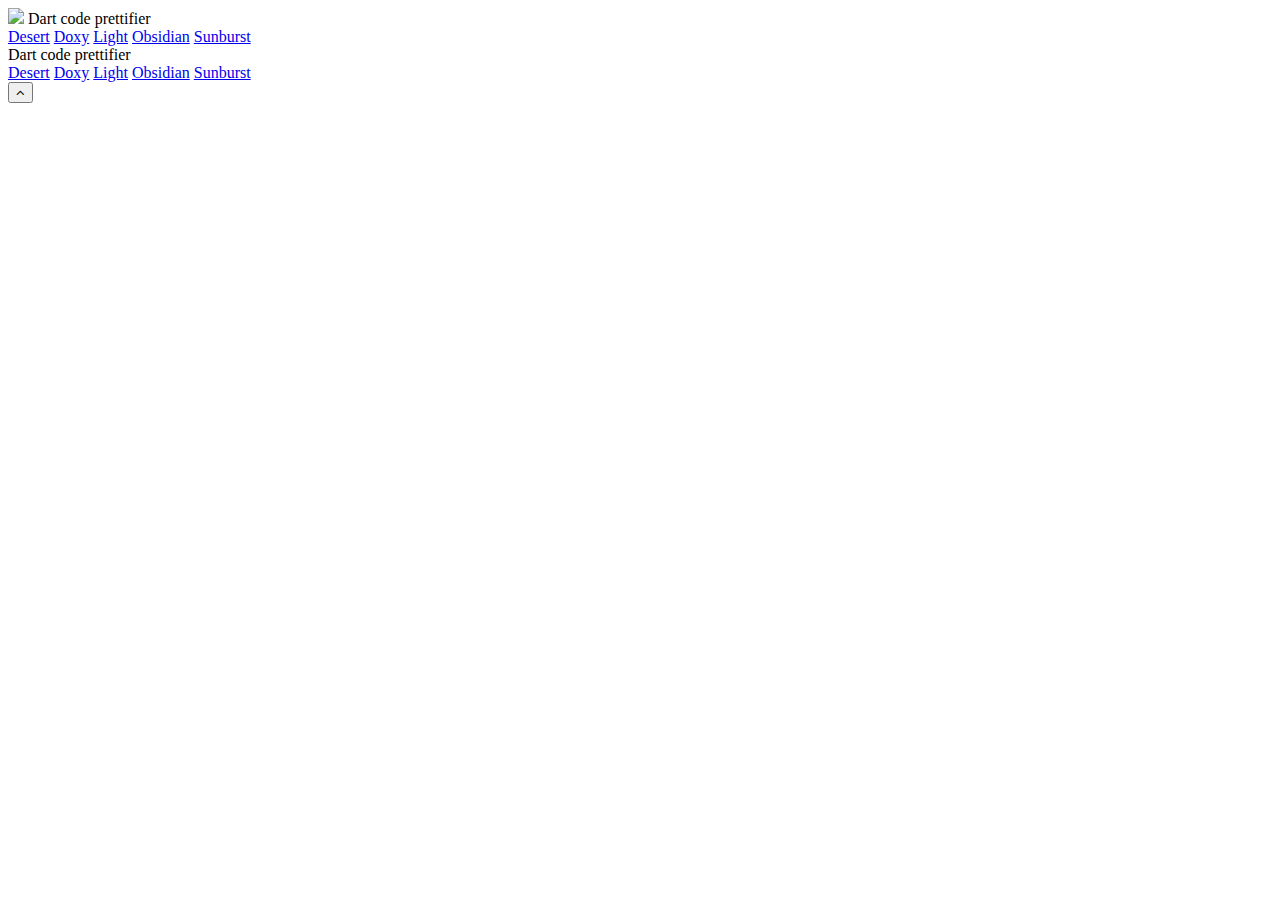
==== example/usage/web/index.html @ 1892852e "Index.html got new 'last update'" ====
<!DOCTYPE html>
<html lang="en">

<head>
    <title>Prettify - Sample</title>

    <meta charset="utf-8">
    <meta http-equiv="X-UA-Compatible" content="IE=edge">
    <meta name="viewport" content="width=device-width, initial-scale=1.0">

    <link id="theme" rel="stylesheet" href="packages/prettify/styles/sons-of-obsidian.css">
    <script type="text/javascript" src="packages/prettify/js/prettify.js"></script>

    <link rel="stylesheet" href="//maxcdn.bootstrapcdn.com/font-awesome/4.3.0/css/font-awesome.min.css">
    <link rel="stylesheet" href="styles/main.css">

    <link rel="shortcut icon" href="assets/icons/favicon.ico"/>
    <style>
        .update-theme .wsk-layout__content {
            display : none;
        }
    </style>
</head>

<body class="update-theme">
<div class="wsk-layout wsk-js-layout wsk-layout--overlay-drawer-button">
    <div class="wsk-layout__header addscrollshadow">
        <!-- Icon -->
        <img class="wsk-layout-icon" src="images/app-icon.png"/>
        <!-- Title -->
        <span class="wsk-layout-title">Dart code prettifier</span>
        <!-- Add spacer, to align navigation to the right -->
        <div class="wsk-layout-spacer"></div>
        <!-- Navigation -->
        <nav class="wsk-navigation">
            <a class="wsk-navigation__link" href="?theme=desert">Desert</a>
            <a class="wsk-navigation__link" href="?theme=doxy">Doxy</a>
            <a class="wsk-navigation__link" href="?theme=light">Light</a>
            <a class="wsk-navigation__link" href="?theme=sons-of-obsidian">Obsidian</a>
            <a class="wsk-navigation__link" href="?theme=sunburst">Sunburst</a>
        </nav>
    </div>
    <div class="wsk-layout__drawer">
        <span class="wsk-layout-title">Dart code prettifier</span>
        <nav class="wsk-navigation">
            <a class="wsk-navigation__link" href="?theme=desert">Desert</a>
            <a class="wsk-navigation__link" href="?theme=doxy">Doxy</a>
            <a class="wsk-navigation__link" href="?theme=light">Light</a>
            <a class="wsk-navigation__link" href="?theme=sons-of-obsidian">Obsidian</a>
            <a class="wsk-navigation__link" href="?theme=sunburst">Sunburst</a>
        </nav>
    </div>
    <div class="wsk-layout__content" id="top">

        <!-- section: steps -->
        <section id="steps">
            <header id="overview">
                <h2>
                    <strong id="themename">sons-of-obsidian</strong> Theme
                    <small>for <a target="_blank" href="https://pub.dartlang.org/packages/prettify">Prettify</a></small>
                </h2>
                <p class="lead">Beautify the code snippets in your web page.</p>
                <p>The code for this Dart-Package ist hosted on
                    <a href="https://github.com/MikeMitterer/dart-prettify" target="_blank">GitHub</a>
                </p>

            </header>

            <h3>A step-by-step guide to beautify your code</h3>

            <!-- step 1 -->
            <h4>
                <small>1/</small>
                Add prettify to you pubspec.yaml
            </h4>

<pre class="prettyprint linenums lang-yaml">
name: 'myapp'
version: 0.0.1
description: An absolute bare-bones web app.
#author: &lt;your name&gt; &lt;email@example.com&gt;
#homepage: https://www.example.com

     environment:
     sdk: '&gt;=1.0.0 &lt;2.0.0'

     dependencies:
     browser: any

     prettify: any

</pre>
            <!-- step 2 -->
            <h4>
                <small>2/</small>
                Install it
            </h4>
            <p>You can install packages from the command line:</p>
<pre class="prettyprint">

    $ pub get


</pre>

            <!-- step 3 -->
            <h4>
                <small>3/</small>
                Insert CSS and JS Files
            </h4>

<pre class="prettyprint linenums lang-html">

&lt;head&gt;
    &lt;!-- light.css is one of the available themes --&gt;
    &lt;link id=&quot;theme&quot; rel=&quot;stylesheet&quot; href=&quot;packages/prettify/styles/light.css&quot;&gt;
    &lt;script type=&quot;text/javascript&quot; src=&quot;packages/prettify/js/prettify.js&quot;&gt;&lt;/script&gt;
&lt;/head&gt;

</pre>

            <!-- step 4 -->
            <h4>
                <small>4/</small>
                Insert Code Snippets
            </h4>
            <p>Put the code segments in <code>&lt;pre class="prettyprint"&gt; ...code segments...
                &lt;/pre&gt;</code> or<br>
                <code>&lt;code class="prettyprint"&gt; ...code segments... &lt;/code&gt</code>
                and it will be pretty printed.</p>

            <p>Replace special characters with HTML Entities<br>
                You can find one of these tools here on <a href="http://www.htmlescape.net/htmlescape_tool.html"
                                                           target="_blank">http://www.htmlescape.net/</a></p>

<pre class="prettyprint linenums">

&lt;pre class=&quot;prettyprint linenums&quot;&gt;
&amp;lt;!DOCTYPE html&amp;gt;
&amp;lt;html&amp;gt;
  &amp;lt;head&amp;gt;
    &amp;lt;title&amp;gt;Demo | Prettify&amp;lt;/title&amp;gt;
  &amp;lt;/head&amp;gt;
  &amp;lt;body&amp;gt;
    &amp;lt;h2&amp;gt;Hello, World!&amp;lt;/h2&amp;gt;
  &amp;lt;/body&amp;gt;
&amp;lt;/html&amp;gt;
&lt;/pre&gt;

</pre>
            <div>All the code segments inside <code>&lt;pre&gt;</code> are encoded.</div>

            <!-- step 5 -->
            <h4>
                <small>5/</small>
                Kickstart prettify.dart
            </h4>

<pre class="prettyprint linenums lang-dart">

import 'package:prettify/prettify.dart';

void main() {
    prettyPrint();
}

</pre>

            <!-- step 6 -->
            <h4>
                <small>6/</small>
                That's All. Here's an Example
            </h4>
            <div class="cols">
                <div>
                    <div>BEFORE PRETTIFY</div>
  <pre>

&lt;!DOCTYPE html&gt;
&lt;html&gt;
  &lt;head&gt;
    &lt;title&gt;Demo | Prettify.DART&lt;/title&gt;
  &lt;/head&gt;
  &lt;body&gt;
    &lt;h2&gt;Hello, World!&lt;/h2&gt;
  &lt;/body&gt;
&lt;/html&gt;

</pre>
                </div>
                <div>
                    <div>AFTER PRETTIFY</div>
<pre class="prettyprint linenums">

&lt;!DOCTYPE html&gt;
&lt;html&gt;
  &lt;head&gt;
    &lt;title&gt;Demo | Prettify.DART&lt;/title&gt;
  &lt;/head&gt;
  &lt;body&gt;
    &lt;h2&gt;Hello, World!&lt;/h2&gt;
  &lt;/body&gt;
&lt;/html&gt;

</pre>

                </div>
            </div>


            <!-- step 7 -->
            <h4>
                <small>7/</small>
                Wait! Make It More Prettier
            </h4>
            <p>You can add your own stylesheet file, e.g. <code>prettify-[YOUR THEME].css</code> to
                make the code more prettier.</p>

<pre class="prettyprint linenums lang-html">

&lt;head&gt;
    &lt;link id=&quot;theme&quot; rel=&quot;stylesheet&quot; href=&quot;path/to/prettify-[YOUR THEME].css&quot;&gt;
    &lt;script type=&quot;text/javascript&quot; src=&quot;packages/prettify/js/prettify.js&quot;&gt;&lt;/script&gt;
&lt;/head&gt;

</pre>
            <p>"prettify" provides you with some predefined styles:
            <ul>
                <li>packages/prettify/styles/<strong>light.css</strong></li>
                <li>packages/prettify/styles/<strong>desert.css</strong></li>
                <li>packages/prettify/styles/<strong>doxy.css</strong></li>
                <li>packages/prettify/styles/<strong>sons-of-obsidian.css</strong></li>
                <li>packages/prettify/styles/<strong>sunburst.css</strong></li>
            </ul>
            </p>
        </section>

        <!-- section: Examples -->
        <section id="examples">
            <h3>beautify your code in different languages</h3>

            <p>You can beautify your code segment in different languages by inserting
                <code>lang-[language]</code> class. Here's an example of <code>lang-html</code>.
            </p>


            <div class="cols">
                <div>
                    <div class="label">THE MARKUP</div>
<pre class="prettyprint linenums">

&lt;pre class=&quot;prettyprint linenums lang-html&quot;&gt;
&amp;lt;!DOCTYPE html&amp;gt;
&amp;lt;html&amp;gt;
  &amp;lt;head&amp;gt;
    &amp;lt;title&amp;gt;Demo | Prettify.DART&amp;lt;/title&amp;gt;
  &amp;lt;/head&amp;gt;
  &amp;lt;body&amp;gt;
    &amp;lt;h2&amp;gt;Hello, World!&amp;lt;/h2&amp;gt;
  &amp;lt;/body&amp;gt;
&amp;lt;/html&amp;gt;
&lt;/pre&gt;

</pre>
                </div>
                <div>
                    <div class="label">PRETTIFY FOR SPECIFIC LANGUAGE</div>
<pre class="prettyprint linenums lang-html">

<br>
&lt;!DOCTYPE html&gt;
&lt;html&gt;
  &lt;head&gt;
    &lt;title&gt;Demo | Prettify.DART&lt;/title&gt;
  &lt;/head&gt;
  &lt;body&gt;
    &lt;h2&gt;Hello, World!&lt;/h2&gt;
  &lt;/body&gt;
&lt;/html&gt;
<br>

</pre>
                </div>
            </div>

            <div class="subnav">
                <ul class="wsk-list--inline">
                    <li>
                        <a href="#bash">Bash</a>
                    </li>
                    <li>
                        <a href="#c">C</a>
                    </li>
                    <li>
                        <a href="#cc">C++</a>
                    </li>
                    <li>
                        <a href="#coffee">CoffeeScript</a>
                    </li>
                    <li>
                        <a href="#css">CSS</a>
                    </li>
                    <li>
                        <a href="#dart">Dart</a>
                    </li>
                    <li>
                        <a href="#html">HTML</a>
                    </li>
                    <li>
                        <a href="#java">Java</a>
                    </li>
                    <li>
                        <a href="#js">JavaScript</a>
                    </li>
                    <li>
                        <a href="#perl">Perl</a>
                    </li>
                    <li>
                        <a href="#php">PHP</a>
                    </li>
                    <li>
                        <a href="#py">Python</a>
                    </li>
                    <li>
                        <a href="#sql">SQL</a>
                    </li>
                    <li>
                        <a href="#xhtml">XHTML</a>
                    </li>
                    <li>
                        <a href="#xml">XML</a>
                    </li>
                    <li>
                        <a href="#xsl">XSL</a>
                    </li>
                    <li>
                        <a href="#yaml">YAML</a>
                    </li>
                </ul>
            </div>

            <div class="row">
                <div class="span12"></div>
            </div>
            <div class="row code-language" id="bash">
                <div class="span12">
                    <h4>
                        <small>1/</small>
                        Bash
                    </h4>
                    <div class="code-wrapper">
                        <figure class="code">
                            <figcaption>
                                <span>Bash</span>
                            </figcaption>
<pre class="prettyprint linenums lang-bash">#!/bin/bash

# Fibonacci numbers
# Writes an infinite series to stdout, one entry per line
function fib() {
  local a=1
  local b=1
  while true ; do
    echo $a
    local tmp=$a
    a=$(( $a + $b ))
    b=$tmp
  done
}

# output the 10th element of the series and halt
fib | head -10 | tail -1</pre>
                        </figure>
                    </div>

                </div>
            </div>
            <div class="row code-language" id="c">
                <div class="span12">
                    <h4>
                        <small>2/</small>
                        C
                    </h4>
                    <div class="code-wrapper">
                        <figure class="code">
                            <figcaption>
                                <span>C</span>
                            </figcaption>
<pre class="prettyprint linenums lang-c">#include &lt;stdio.h&gt;

/* the nth fibonacci number. */
uint32 fib(unsigned int n) {
  uint32 a = 1, b = 1;
  uint32 tmp;
  while (--n &gt;= 0) {
    tmp = a;
    a += b;
    b = tmp;
  }
  return a;
}

void main() {
  size_t size = sizeof(wchar_t);
  ASSERT_EQ(size, 1);
  printf(&quot;%u&quot;, fib(10));
}

#define ZERO 0 /* a
  multiline comment */</pre>
                        </figure>
                    </div>

                </div>
            </div>
            <div class="row code-language" id="cc">
                <div class="span12">
                    <h4>
                        <small>3/</small>
                        C++
                    </h4>
                    <div class="code-wrapper">
                        <figure class="code">
                            <figcaption>
                                <span>C++</span>
                            </figcaption>
<pre class="prettyprint linenums lang-cc">#include &lt;iostream&gt;

using namespace std;

//! fibonacci numbers with gratuitous use of templates.
//! \param n an index into the fibonacci series
//! \param fib0 element 0 of the series
//! \return the nth element of the fibonacci series
template &lt;class T&gt;
T fib(int n, const T&amp; fib0) {
  T a(fib0), b(fib0);
  while (--n &gt;= 0) {
    T tmp(a);
    a += b;
    b = tmp;
  }
  return a;
}

int main(int argc, char **argv) {
  cout &lt;&lt; fib(10, 1U);</pre>
                        </figure>
                    </div>

                </div>
            </div>
            <div class="row code-language" id="coffee">
                <div class="span12">
                    <h4>
                        <small>4/</small>
                        CoffeeScript
                    </h4>
                    <div class="code-wrapper">
                        <figure class="code">
                            <figcaption>
                                <span>CoffeeScript</span>
                            </figcaption>
<pre class="prettyprint linenums lang-coffee">class Animal
  constructor: (@name) -&gt;
  move: (meters, loc) -&gt;
    alert @name + &quot; moved &quot; + meters + &quot;m.&quot;
  travel: (path...) -&gt;
    for place in path
      @move place.distance, place.location

class Horse extends Animal
  ###
  @param name Horse name
  @param jumper Jumping ability
  ###
  constructor: (name, jumper) -&gt;
    super name
    @capable = jumper
  step: -&gt;
    alert '''
          Step,
          step...
          '''
  jump: -&gt;
    @capable
  move: (meters, where) -&gt;
    switch where
      when &quot;ground&quot;
        @step()
        super meters
      when &quot;hurdle&quot;
        super meters if @jump()

# Create horse
tom = new Horse &quot;Tommy&quot;, yes

street =
  location: &quot;ground&quot;
  distance: 12
car =
  location: &quot;hurdle&quot;
  distance: 2

###
Tell him to travel:
1. through the street
2. over the car
###
tom.travel street, car</pre>
                        </figure>
                    </div>

                </div>
            </div>
            <div class="row code-language" id="css">
                <div class="span12">
                    <h4>
                        <small>5/</small>
                        CSS
                    </h4>
                    <div class="code-wrapper">
                        <figure class="code">
                            <figcaption>
                                <span>CSS</span>
                            </figcaption>
<pre class="prettyprint linenums lang-css">body {
  margin: 0;
  font-family: &quot;Helvetica Neue&quot;, Helvetica, Arial, sans-serif;
  font-size: 13px;
  line-height: 18px;
  color: #333333;
  background-color: #ffffff;
}

a {
  color: #0088cc;
  text-decoration: none;
}

a:hover {
  color: #005580;
  text-decoration: underline;
}</pre>
                        </figure>
                    </div>

                </div>
            </div>
            <div class="row code-language" id="dart">
                <div class="span12">
                    <h4>
                        <small>6/</small>
                        Dart
                    </h4>
                    <div class="code-wrapper">
                        <figure class="code">
                            <figcaption>
                                <span>CSS</span>
                            </figcaption>
<pre class="prettyprint linenums lang-dart">import 'dart:html' as html;

import 'package:logging/logging.dart';
import 'package:console_log_handler/console_log_handler.dart';

import 'package:wsk_material/wskcomponets.dart';

import 'package:prettify/prettify.dart';

void main() {
    html.querySelector("body").classes.add("update-theme");
    configLogging();

    enableTheme();
    prettyPrint();

    registerAllWskComponents();
    upgradeAllRegistered();
    html.querySelector("body").classes.remove("update-theme");
}
</pre>
                        </figure>
                    </div>

                </div>
            </div>
            <div class="row code-language" id="html">
                <div class="span12">
                    <h4>
                        <small>7/</small>
                        HTML
                    </h4>
                    <div class="code-wrapper">
                        <figure class="code">
                            <figcaption>
                                <span>HTML</span>
                            </figcaption>
<pre class="prettyprint linenums lang-html">&lt;!doctype html&gt;

&lt;html lang="en"&gt;
&lt;head&gt;
 &lt;meta charset="utf-8"&gt;

 &lt;title&gt;HTML5 Template&lt;/title&gt;
 &lt;meta name="description" content="HTML5 Template"&gt;
 &lt;meta name="author" content="MikeMitterer"&gt;

 &lt;link rel="stylesheet" href="css/styles.css?v=1.0"&gt;

 &lt;!--[if lt IE 9]&gt;
 &lt;script src="http://html5shiv.googlecode.com/svn/trunk/html5.js"&gt;&lt;/script&gt;
 &lt;![endif]--&gt;
&lt;/head&gt;

&lt;body&gt;
 &lt;script src="js/scripts.js"&gt;&lt;/script&gt;
&lt;/body&gt;
&lt;/html&gt;</pre>
                        </figure>
                    </div>

                </div>
            </div>
            <div class="row code-language" id="java">
                <div class="span12">
                    <h4>
                        <small>8/</small>
                        Java
                    </h4>
                    <div class="code-wrapper">
                        <figure class="code">
                            <figcaption>
                                <span>Java</span>
                            </figcaption>
<pre class="prettyprint linenums lang-java">package foo;

import java.util.Iterator;

/**
 * the fibonacci series implemented as an Iterable.
 */
public final class Fibonacci implements Iterable&lt;Integer&gt; {
  /** the next and previous members of the series. */
  private int a = 1, b = 1;

  @Override
  public Iterator&lt;Integer&gt; iterator() {
    return new Iterator&lt;Integer&gt;() {
      /** the series is infinite. */
      public boolean hasNext() { return true; }
      public Integer next() {
        int tmp = a;
        a += b;
        b = tmp;
        return a;
      }
      public void remove() { throw new UnsupportedOperationException(); }
    };
  }

  /**
   * the n&lt;sup&gt;th&lt;/sup&gt; element of the given series.
   * @throws NoSuchElementException if there are less than n elements in the
   *   given Iterable's {@link Iterable#iterator iterator}.
   */
  public static &lt;T&gt;
  T nth(int n, Iterable&lt;T&gt; iterable) {
    Iterator&lt;? extends T&gt; it = iterable.iterator();
    while (--n &gt; 0) {
      it.next();
    }
    return it.next();
  }

  public static void main(String[] args) {
    System.out.print(nth(10, new Fibonacci()));
  }
}</pre>
                        </figure>
                    </div>

                </div>
            </div>
            <div class="row code-language" id="js">
                <div class="span12">
                    <h4>
                        <small>9/</small>
                        JavaScript
                    </h4>
                    <div class="code-wrapper">
                        <figure class="code">
                            <figcaption>
                                <span>JavaScript</span>
                            </figcaption>
<pre class="prettyprint linenums lang-js">/**
 * nth element in the fibonacci series.
 * @param n &gt;= 0
 * @return the nth element, &gt;= 0.
 */
function fib(n) {
  var a = 1, b = 1;
  var tmp;
  while (--n &gt;= 0) {
    tmp = a;
    a += b;
    b = tmp;
  }
  return a;
}

document.write(fib(10));</pre>
                        </figure>
                    </div>

                </div>
            </div>
            <div class="row code-language" id="perl">
                <div class="span12">
                    <h4>
                        <small>10/</small>
                        Perl
                    </h4>
                    <div class="code-wrapper">
                        <figure class="code">
                            <figcaption>
                                <span>Perl</span>
                            </figcaption>
<pre class="prettyprint linenums lang-perl">#!/usr/bin/perl

use strict;
use integer;

# the nth element of the fibonacci series
# param n - an int &gt;= 0
# return an int &gt;= 0
sub fib($) {
  my $n = shift, $a = 1, $b = 1;
  ($a, $b) = ($a + $b, $a) until (--$n &lt; 0);
  return $a;
}

print fib(10);</pre>
                        </figure>
                    </div>

                </div>
            </div>
            <div class="row code-language" id="php">
                <div class="span12">
                    <h4>
                        <small>11/</small>
                        PHP
                    </h4>
                    <div class="code-wrapper">
                        <figure class="code">
                            <figcaption>
                                <span>PHP</span>
                            </figcaption>
<pre class="prettyprint linenums lang-php">&lt;html&gt;
  &lt;head&gt;
    &lt;title&gt;&lt;?= 'Fibonacci numbers' ?&gt;&lt;/title&gt;

    &lt;?php
      // PHP has a plethora of comment types
      /* What is a
         &quot;plethora&quot;? */
      function fib($n) {
        # I don't know.
        $a = 1;
        $b = 1;
        while (--$n &gt;= 0) {
          echo &quot;$a\n&quot;;
          $tmp = $a;
          $a += $b;
          $b = $tmp;
        }
      }
    ?&gt;
  &lt;/head&gt;
  &lt;body&gt;
    &lt;?= fib(10) ?&gt;
  &lt;/body&gt;
&lt;/html&gt;</pre>
                        </figure>
                    </div>

                </div>
            </div>
            <div class="row code-language" id="py">
                <div class="span12">
                    <h4>
                        <small>12/</small>
                        Python
                    </h4>
                    <div class="code-wrapper">
                        <figure class="code">
                            <figcaption>
                                <span>Python</span>
                            </figcaption>
<pre class="prettyprint linenums lang-py">#!/usr/bin/python2.4

def fib():
  '''
  a generator that produces the fibonacci series's elements
  '''

  a = 1
  b = 1
  while True:
    a, b = a + b, a
    yield a

def nth(series, n):
  '''
  returns the nth element of a series,
  consuming the series' earlier elements.
  '''

  for x in series:
    n -= 1
    if n &lt;= 0: return x

print nth(fib(), 10)

/* not a comment and not keywords: null char true */</pre>
                        </figure>
                    </div>

                </div>
            </div>
            <div class="row code-language" id="sql">
                <div class="span12">
                    <h4>
                        <small>13/</small>
                        SQL
                    </h4>
                    <div class="code-wrapper">
                        <figure class="code">
                            <figcaption>
                                <span>SQL</span>
                            </figcaption>
<pre class="prettyprint linenums lang-sql">/* A multi-line
 * comment */
'Another string /* Isn\'t a comment',
&quot;A string */&quot;
-- A line comment
SELECT * FROM users WHERE id IN (1, 2.0, +30e-1);
-- keywords are case-insensitive.
-- Note: user-table is a single identifier, not a pair of keywords
select * from user-table where id in (x, y, z);</pre>
                        </figure>
                    </div>

                </div>
            </div>
            <div class="row code-language" id="xhtml">
                <div class="span12">
                    <h4>
                        <small>14/</small>
                        XHTML
                    </h4>
                    <div class="code-wrapper">
                        <figure class="code">
                            <figcaption>
                                <span>XHTML</span>
                            </figcaption>
<pre class="prettyprint linenums lang-xhtml">&lt;xhtml&gt;
  &lt;head&gt;
    &lt;title&gt;Fibonacci number&lt;/title&gt;
  &lt;/head&gt;
  &lt;body onload=&quot;alert(fib(10))&quot;&gt;
    &lt;script type=&quot;text/javascript&quot;&gt;&lt;![CDATA[
function fib(n) {
  var a = 1, b = 1;
  var tmp;
  while (--n &gt;= 0) {
    tmp = a;
    a += b;
    b = tmp;
  }
  return a;
}
]]&gt;
    &lt;/script&gt;
  &lt;/body&gt;
&lt;/xhtml&gt;</pre>
                        </figure>
                    </div>

                </div>
            </div>
            <div class="row code-language" id="xml">
                <div class="span12">
                    <h4>
                        <small>15/</small>
                        XML
                    </h4>
                    <div class="code-wrapper">
                        <figure class="code">
                            <figcaption>
                                <span>XML</span>
                            </figcaption>
<pre class="prettyprint linenums lang-xml">&lt;!DOCTYPE series PUBLIC &quot;fibonacci numbers&quot;&gt;

&lt;series.root base=&quot;1&quot; step=&quot;s(n-2) + s(n-1)&quot;&gt;
  &lt;element i=&quot;0&quot;&gt;1&lt;/element&gt;
  &lt;element i=&quot;1&quot;&gt;1&lt;/element&gt;
  &lt;element i=&quot;2&quot;&gt;2&lt;/element&gt;
  &lt;element i=&quot;3&quot;&gt;3&lt;/element&gt;
  &lt;element i=&quot;4&quot;&gt;5&lt;/element&gt;
  &lt;element i=&quot;5&quot;&gt;8&lt;/element&gt;
  ...
&lt;/series.root&gt;</pre>
                        </figure>
                    </div>

                </div>
            </div>
            <div class="row code-language" id="xsl">
                <div class="span12">
                    <h4>
                        <small>16/</small>
                        XSL
                    </h4>
                    <div class="code-wrapper">
                        <figure class="code">
                            <figcaption>
                                <span>XSL</span>
                            </figcaption>
<pre class="prettyprint linenums lang-xsl">&lt;!-- Test elements and attributes with namespaces --&gt;

&lt;xsl:stylesheet xml:lang=&quot;en&quot;&gt;
  &lt;xsl:template match=&quot;.&quot;&gt;
    &lt;xsl:text&gt;Hello World&lt;/xsl:text&gt;
  &lt;/xsl:template&gt;
&lt;/xsl:stylesheet&gt;</pre>
                        </figure>
                    </div>

                </div>
            </div>

            <div class="row code-language" id="yaml">
                <div class="span12">
                    <h4>
                        <small>17/</small>
                        YAML
                    </h4>
                    <div class="code-wrapper">
                        <figure class="code">
                            <figcaption>
                                <span>XSL</span>
                            </figcaption>
<pre class="prettyprint linenums lang-yaml">
name: 'myapp'
version: 0.0.1
description: An absolute bare-bones web app.
#author: &lt;your name&gt; &lt;email@example.com&gt;
#homepage: https://www.example.com

     environment:
     sdk: '&gt;=1.0.0 &lt;2.0.0'

     dependencies:
     browser: any

     prettify: any

</pre>
                        </figure>
                    </div>

                </div>
            </div>
        </section>
        <section>
            For this page I've used <a href="https://pub.dartlang.org/packages/wsk_material" target="_blank">Web Starter Kit - Material style for Dart</a><br>
        </section>

        <section>
            <a href="http://demo.stanleyhlng.com/prettify-js" target="_blank">Stanley</a> provided me with some samples and I took some of his "howto's" for this page - Thanks!
        </section>
    <footer class="wsk-mini-footer">
        <div class="wsk-mini-footer--left-section">
            <div class="wsk-logo">
               <strong>Prettify DART</strong>
            </div>
            <ul class="wsk-mini-footer--link-list">
                <li><a href="https://code.google.com/p/google-code-prettify/source/browse/trunk/src" target="_blank">Languages available</a></li>
                <li><a href="https://code.google.com/p/google-code-prettify/source/browse/trunk/styles/" target="_blank">Original styles</a></li>
            </ul>
        </div>
        <div class="wsk-mini-footer--right-section">
            <ul class="wsk-mini-footer--link-list">
                <li><a href="http://www.mikemitterer.at">www.MikeMitterer.at</a></li>
            </ul>

            <!--<button class="wsk-mini-footer&#45;&#45;social-btn"></button>-->
            <!--<button class="wsk-mini-footer&#45;&#45;social-btn"></button>-->
            <!--<button class="wsk-mini-footer&#45;&#45;social-btn"></button>-->
            <!--<button class="wsk-mini-footer&#45;&#45;social-btn"></button>-->
        </div>
    </footer>
    </div>
</div>
<div class="back-to-top">
    <button id="totop" class="wsk-button wsk-js-button wsk-button--fab wsk-js-ripple-effect wsk-button--colored">
        <i class="fa fa-angle-up"></i>
    </button></div>
</div>

<!--<footer>-->
<!--I took some samples and some descriptions from <a href="http://demo.stanleyhlng.com/prettify-js">http://demo.stanleyhlng.com/prettify-js</a>-->
<!--</footer>-->


<script type="application/dart" src="main.dart"></script>
<script data-pub-inline src="packages/browser/dart.js"></script>

</body>

</html>
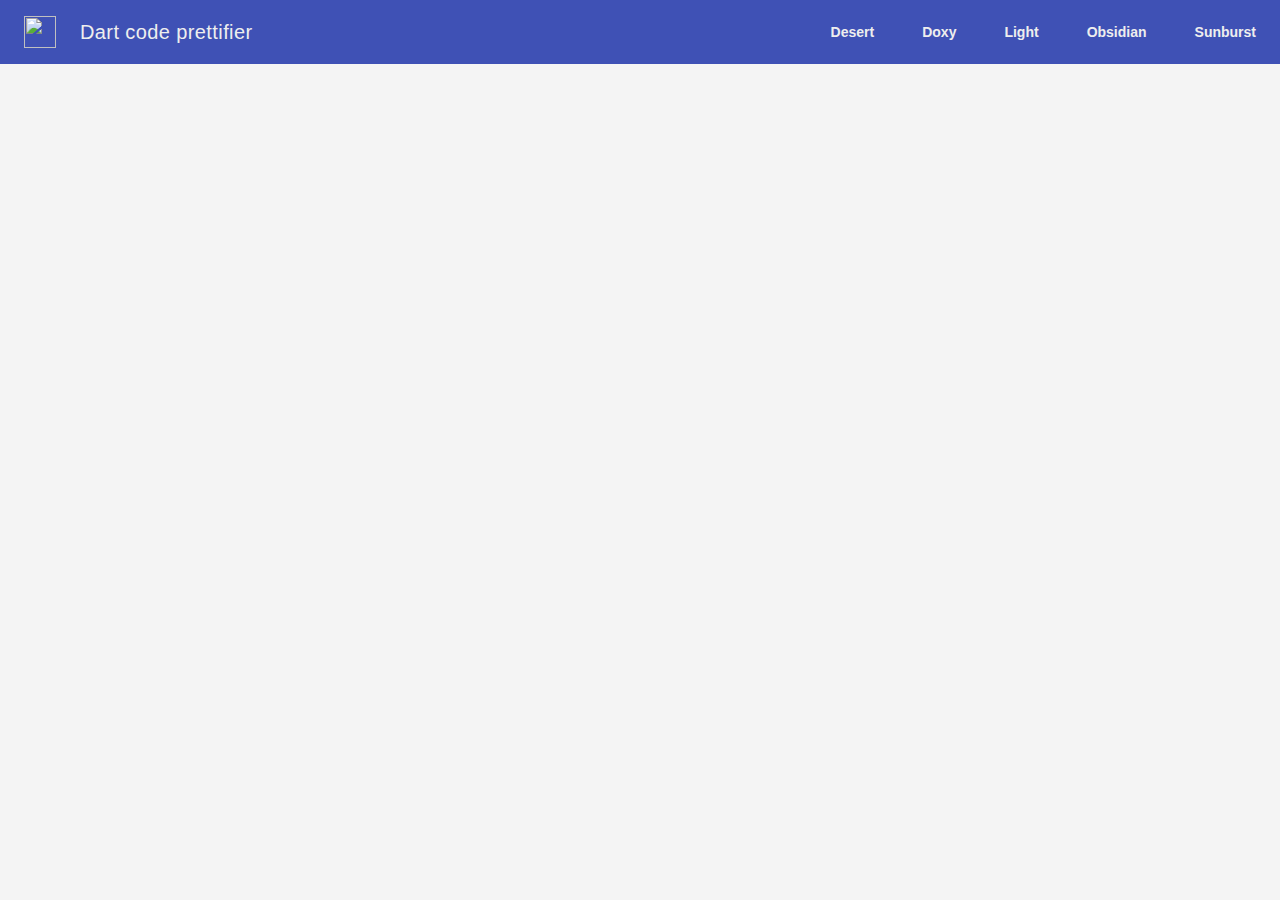
==== commit aa4597b9: "fix: Usage-Sample has now a fixed header on mobile" ====
--- a/example/usage/web/index.html
+++ b/example/usage/web/index.html
@@ -23,7 +23,7 @@
 </head>
 
 <body class="update-theme">
-<div class="wsk-layout wsk-js-layout wsk-layout--overlay-drawer-button">
+<div class="wsk-layout wsk-js-layout wsk-layout--fixed-header wsk-layout--overlay-drawer-button">
     <div class="wsk-layout__header addscrollshadow">
         <!-- Icon -->
         <img class="wsk-layout-icon" src="images/app-icon.png"/>
@@ -33,11 +33,11 @@
         <div class="wsk-layout-spacer"></div>
         <!-- Navigation -->
         <nav class="wsk-navigation">
-            <a class="wsk-navigation__link" href="?theme=desert">Desert</a>
-            <a class="wsk-navigation__link" href="?theme=doxy">Doxy</a>
-            <a class="wsk-navigation__link" href="?theme=light">Light</a>
-            <a class="wsk-navigation__link" href="?theme=sons-of-obsidian">Obsidian</a>
-            <a class="wsk-navigation__link" href="?theme=sunburst">Sunburst</a>
+            <a class="wsk-navigation__link hide-on-mobile" href="?theme=desert">Desert</a>
+            <a class="wsk-navigation__link hide-on-mobile" href="?theme=doxy">Doxy</a>
+            <a class="wsk-navigation__link hide-on-mobile" href="?theme=light">Light</a>
+            <a class="wsk-navigation__link hide-on-mobile" href="?theme=sons-of-obsidian">Obsidian</a>
+            <a class="wsk-navigation__link hide-on-mobile" href="?theme=sunburst">Sunburst</a>
         </nav>
     </div>
     <div class="wsk-layout__drawer">
--- a/example/usage/web/styles/main.css
+++ b/example/usage/web/styles/main.css
@@ -0,0 +1,2754 @@
+@charset "UTF-8";
+/*
+ * What follows is the result of much research on cross-browser styling.
+ * Credit left inline and big thanks to Nicolas Gallagher, Jonathan Neal,
+ * Kroc Camen, and the H5BP dev community and team.
+ */
+/* ==========================================================================
+   Base styles: opinionated defaults
+   ========================================================================== */
+html {
+  color: #222;
+  font-size: 1em;
+  line-height: 1.4; }
+
+/*
+ * Remove text-shadow in selection highlight: h5bp.com/i
+ * These selection rule sets have to be separate.
+ * Customize the background color to match your design.
+ */
+::-moz-selection {
+  background: #b3d4fc;
+  text-shadow: none; }
+
+::selection {
+  background: #b3d4fc;
+  text-shadow: none; }
+
+/*
+ * A better looking default horizontal rule
+ */
+hr {
+  display: block;
+  height: 1px;
+  border: 0;
+  border-top: 1px solid #ccc;
+  margin: 1em 0;
+  padding: 0; }
+
+/*
+ * Remove the gap between images, videos, audio and canvas and the bottom of
+ * their containers: h5bp.com/i/440
+ */
+audio, canvas, img, svg, video {
+  vertical-align: middle; }
+
+/*
+ * Remove default fieldset styles.
+ */
+fieldset {
+  border: 0;
+  margin: 0;
+  padding: 0; }
+
+/*
+ * Allow only vertical resizing of textareas.
+ */
+textarea {
+  resize: vertical; }
+
+/* ==========================================================================
+   Browse Happy prompt
+   ========================================================================== */
+.browsehappy {
+  margin: 0.2em 0;
+  background: #ccc;
+  color: #000;
+  padding: 0.2em 0; }
+
+/* ==========================================================================
+   Author's custom styles
+   ========================================================================== */
+/* ==========================================================================
+   Helper classes
+   ========================================================================== */
+/*
+ * Hide visually and from screen readers: h5bp.com/u
+ */
+.hidden {
+  display: none !important;
+  visibility: hidden; }
+
+/*
+ * Hide only visually, but have it available for screen readers: h5bp.com/v
+ */
+.visuallyhidden {
+  border: 0;
+  clip: rect(0 0 0 0);
+  height: 1px;
+  margin: -1px;
+  overflow: hidden;
+  padding: 0;
+  position: absolute;
+  width: 1px; }
+
+/*
+ * Extends the .visuallyhidden class to allow the element to be focusable
+ * when navigated to via the keyboard: h5bp.com/p
+ */
+.visuallyhidden.focusable:active, .visuallyhidden.focusable:focus {
+  clip: auto;
+  height: auto;
+  margin: 0;
+  overflow: visible;
+  position: static;
+  width: auto; }
+
+/*
+ * Hide visually and from screen readers, but maintain layout
+ */
+.invisible {
+  visibility: hidden; }
+
+/*
+ * Clearfix: contain floats
+ *
+ * For modern browsers
+ * 1. The space content is one way to avoid an Opera bug when the
+ *    `contenteditable` attribute is included anywhere else in the document.
+ *    Otherwise it causes space to appear at the top and bottom of elements
+ *    that receive the `clearfix` class.
+ * 2. The use of `table` rather than `block` is only necessary if using
+ *    `:before` to contain the top-margins of child elements.
+ */
+.clearfix:before, .clearfix:after {
+  content: " ";
+  /* 1 */
+  display: table;
+  /* 2 */ }
+
+.clearfix:after {
+  clear: both; }
+
+/* ==========================================================================
+   EXAMPLE Media Queries for Responsive Design.
+   These examples override the primary ('mobile first') styles.
+   Modify as content requires.
+   ========================================================================== */
+/* ==========================================================================
+   Print styles.
+   Inlined to avoid the additional HTTP request: h5bp.com/r
+   ========================================================================== */
+@media print {
+  *, *:before, *:after {
+    background: transparent !important;
+    color: #000 !important;
+    /* Black prints faster: h5bp.com/s */
+    box-shadow: none !important;
+    text-shadow: none !important; }
+  a, a:visited {
+    text-decoration: underline; }
+  a[href]:after {
+    content: " (" attr(href) ")"; }
+  abbr[title]:after {
+    content: " (" attr(title) ")"; }
+  /*
+     * Don't show links that are fragment identifiers,
+     * or use the `javascript:` pseudo protocol
+     */
+  a[href^="#"]:after, a[href^="javascript:"]:after {
+    content: ""; }
+  pre, blockquote {
+    border: 1px solid #999;
+    page-break-inside: avoid; }
+  thead {
+    display: table-header-group;
+    /* h5bp.com/t */ }
+  tr, img {
+    page-break-inside: avoid; }
+  img {
+    max-width: 100% !important; }
+  p, h2, h3 {
+    orphans: 3;
+    widows: 3; }
+  h2, h3 {
+    page-break-after: avoid; } }
+
+/**
+*
+* Material design color palettes.
+* @see http://www.google.com/design/spec/style/color.html
+*
+**/
+/* ==========  Color Palettes  ========== */
+/* ==========  Color & Themes  ========== */
+/* ==========  Typography  ========== */
+/* ==========  Components  ========== */
+/* ==========  Standard Buttons  ========== */
+/* ==========  Icon Toggles  ========== */
+/* ==========  Radio Buttons  ========== */
+/* ==========  Ripple effect  ========== */
+/* ==========  Layout  ========== */
+/* ==========  Content Tabs  ========== */
+/* ==========  Checkboxes  ========== */
+/* ==========  Switches  ========== */
+/* ==========  Spinner  ========== */
+/* ==========  Text fields  ========== */
+/* ==========  Card  ========== */
+/* Heading back */
+/* ==========  Sliders ========== */
+/* ==========  List ========== */
+/* ==========  Item ========== */
+/* ==========  Dropdown menu ========== */
+/* ==========  Tooltips  ========== */
+/* ==========  Footer  ========== */
+/* We're splitting fonts into "preferred" and "performance" in order to optimize
+   page loading. For important text, such as the body, we want it to load
+   immediately and not wait for the web font load, whereas for other sections,
+   such as headers and titles, we're OK with things taking a bit longer to load.
+   We do have some optional classes and parameters in the mixins, in case you
+   definitely want to make sure you're using the preferred font and don't mind
+   the performance hit.
+   We should be able to improve on this once CSS Font Loading L3 becomes more
+   widely available.
+*/
+html, body {
+  font-family: 'Helvetica', 'Arial', sans-serif;
+  font-size: 14px;
+  font-weight: 400;
+  line-height: 20px; }
+
+h1, h2, h3, h4, h5, h6, p {
+  margin: 0;
+  padding: 0; }
+
+/**
+ * Styles for HTML elements
+ */
+h1 small, h2 small, h3 small, h4 small, h5 small, h6 small {
+  font-family: 'Roboto', 'Helvetica', 'Arial', sans-serif;
+  font-size: 56px;
+  font-weight: 400;
+  line-height: 1;
+  letter-spacing: -0.02em;
+  opacity: 0.54;
+  font-size: 0.6em; }
+
+h1 {
+  font-family: 'Roboto', 'Helvetica', 'Arial', sans-serif;
+  font-size: 56px;
+  font-weight: 400;
+  line-height: 1;
+  letter-spacing: -0.02em; }
+
+h2 {
+  font-family: 'Roboto', 'Helvetica', 'Arial', sans-serif;
+  font-size: 45px;
+  font-weight: 400;
+  line-height: 48px; }
+
+h3 {
+  font-family: 'Roboto', 'Helvetica', 'Arial', sans-serif;
+  font-size: 34px;
+  font-weight: 400;
+  line-height: 40px; }
+
+h4 {
+  font-family: 'Roboto', 'Helvetica', 'Arial', sans-serif;
+  font-size: 24px;
+  font-weight: 400;
+  line-height: 32px;
+  -moz-osx-font-smoothing: grayscale; }
+
+h5 {
+  font-family: 'Roboto', 'Helvetica', 'Arial', sans-serif;
+  font-size: 20px;
+  font-weight: 500;
+  line-height: 1;
+  letter-spacing: 0.02em; }
+
+h6 {
+  font-family: 'Roboto', 'Helvetica', 'Arial', sans-serif;
+  font-size: 16px;
+  font-weight: 400;
+  line-height: 24px;
+  letter-spacing: 0.04em; }
+
+p {
+  font-size: 14px;
+  font-weight: 400;
+  line-height: 24px;
+  letter-spacing: 0.04em;
+  margin: 0 0 16px 0; }
+
+a {
+  font-weight: bold; }
+
+blockquote {
+  font-family: 'Roboto', 'Helvetica', 'Arial', sans-serif;
+  font-size: 24px;
+  font-weight: 300;
+  font-style: italic;
+  line-height: 1;
+  letter-spacing: 0.08em; }
+  blockquote:before {
+    content: '“';
+    opacity: 0.54; }
+  blockquote:after {
+    content: '”';
+    opacity: 0.54; }
+
+mark {
+  background-color: #f4ff81; }
+
+dt {
+  font-weight: 700; }
+
+/**
+ * Class Name Styles
+ */
+.wsk-typography--display-4 {
+  font-family: 'Roboto', 'Helvetica', 'Arial', sans-serif;
+  font-size: 112px;
+  font-weight: 300;
+  line-height: 1;
+  letter-spacing: -0.04em; }
+
+.wsk-typography--display-4--colorContrast {
+  font-family: 'Roboto', 'Helvetica', 'Arial', sans-serif;
+  font-size: 112px;
+  font-weight: 300;
+  line-height: 1;
+  letter-spacing: -0.04em;
+  opacity: 0.54; }
+
+.wsk-typography--display-3 {
+  font-family: 'Roboto', 'Helvetica', 'Arial', sans-serif;
+  font-size: 56px;
+  font-weight: 400;
+  line-height: 1;
+  letter-spacing: -0.02em; }
+
+.wsk-typography--display-3--colorContrast {
+  font-family: 'Roboto', 'Helvetica', 'Arial', sans-serif;
+  font-size: 56px;
+  font-weight: 400;
+  line-height: 1;
+  letter-spacing: -0.02em;
+  opacity: 0.54; }
+
+.wsk-typography--display-2 {
+  font-family: 'Roboto', 'Helvetica', 'Arial', sans-serif;
+  font-size: 45px;
+  font-weight: 400;
+  line-height: 48px; }
+
+.wsk-typography--display-2--colorContrast {
+  font-family: 'Roboto', 'Helvetica', 'Arial', sans-serif;
+  font-size: 45px;
+  font-weight: 400;
+  line-height: 48px;
+  opacity: 0.54; }
+
+.wsk-typography--display-1 {
+  font-family: 'Roboto', 'Helvetica', 'Arial', sans-serif;
+  font-size: 34px;
+  font-weight: 400;
+  line-height: 40px; }
+
+.wsk-typography--display-1--colorContrast {
+  font-family: 'Roboto', 'Helvetica', 'Arial', sans-serif;
+  font-size: 34px;
+  font-weight: 400;
+  line-height: 40px;
+  opacity: 0.54; }
+
+.wsk-typography--headline {
+  font-family: 'Roboto', 'Helvetica', 'Arial', sans-serif;
+  font-size: 24px;
+  font-weight: 400;
+  line-height: 32px;
+  -moz-osx-font-smoothing: grayscale; }
+
+.wsk-typography--headline--colorContrast {
+  font-family: 'Roboto', 'Helvetica', 'Arial', sans-serif;
+  font-size: 24px;
+  font-weight: 400;
+  line-height: 32px;
+  -moz-osx-font-smoothing: grayscale;
+  opacity: 0.87; }
+
+.wsk-typography--title {
+  font-family: 'Roboto', 'Helvetica', 'Arial', sans-serif;
+  font-size: 20px;
+  font-weight: 500;
+  line-height: 1;
+  letter-spacing: 0.02em; }
+
+.wsk-typography--title--colorContrast {
+  font-family: 'Roboto', 'Helvetica', 'Arial', sans-serif;
+  font-size: 20px;
+  font-weight: 500;
+  line-height: 1;
+  letter-spacing: 0.02em;
+  opacity: 0.87; }
+
+.wsk-typography--subhead {
+  font-family: 'Roboto', 'Helvetica', 'Arial', sans-serif;
+  font-size: 16px;
+  font-weight: 400;
+  line-height: 24px;
+  letter-spacing: 0.04em; }
+
+.wsk-typography--subhead--colorContrast {
+  font-family: 'Roboto', 'Helvetica', 'Arial', sans-serif;
+  font-size: 16px;
+  font-weight: 400;
+  line-height: 24px;
+  letter-spacing: 0.04em;
+  opacity: 0.87; }
+
+.wsk-typography--body-2 {
+  font-size: 14px;
+  font-weight: bold;
+  line-height: 24px;
+  letter-spacing: 0.04em; }
+
+.wsk-typography--Body-2--colorContrast {
+  font-size: 14px;
+  font-weight: bold;
+  line-height: 24px;
+  letter-spacing: 0.04em;
+  opacity: 0.87; }
+
+.wsk-typography--body-1 {
+  font-size: 14px;
+  font-weight: 400;
+  line-height: 24px;
+  letter-spacing: 0.04em; }
+
+.wsk-typography--body-1--colorContrast {
+  font-size: 14px;
+  font-weight: 400;
+  line-height: 24px;
+  letter-spacing: 0.04em;
+  opacity: 0.87; }
+
+.wsk-typography--body-2--forcePreferredFont {
+  font-family: 'Roboto', 'Helvetica', 'Arial', sans-serif;
+  font-size: 14px;
+  font-weight: 500;
+  line-height: 24px;
+  letter-spacing: 0.04em; }
+
+.wsk-typography--Body-2--forcePreferredFont--colorContrast {
+  font-family: 'Roboto', 'Helvetica', 'Arial', sans-serif;
+  font-size: 14px;
+  font-weight: 500;
+  line-height: 24px;
+  letter-spacing: 0.04em;
+  opacity: 0.87; }
+
+.wsk-typography--body-1--forcePreferredFont {
+  font-family: 'Roboto', 'Helvetica', 'Arial', sans-serif;
+  font-size: 14px;
+  font-weight: 400;
+  line-height: 24px;
+  letter-spacing: 0.04em; }
+
+.wsk-typography--body-1--forcePreferredFont--colorContrast {
+  font-family: 'Roboto', 'Helvetica', 'Arial', sans-serif;
+  font-size: 14px;
+  font-weight: 400;
+  line-height: 24px;
+  letter-spacing: 0.04em;
+  opacity: 0.87; }
+
+.wsk-typography--caption {
+  font-size: 12px;
+  font-weight: 400;
+  line-height: 1;
+  letter-spacing: 0.08em; }
+
+.wsk-typography--caption--forcePreferredFont {
+  font-family: 'Roboto', 'Helvetica', 'Arial', sans-serif;
+  font-size: 12px;
+  font-weight: 400;
+  line-height: 1;
+  letter-spacing: 0.08em; }
+
+.wsk-typography--caption--colorContrast {
+  font-size: 12px;
+  font-weight: 400;
+  line-height: 1;
+  letter-spacing: 0.08em;
+  opacity: 0.54; }
+
+.wsk-typography--caption--forcePreferredFont--colorContrast {
+  font-family: 'Roboto', 'Helvetica', 'Arial', sans-serif;
+  font-size: 12px;
+  font-weight: 400;
+  line-height: 1;
+  letter-spacing: 0.08em;
+  opacity: 0.54; }
+
+.wsk-typography--menu {
+  font-family: 'Roboto', 'Helvetica', 'Arial', sans-serif;
+  font-size: 14px;
+  font-weight: 500;
+  line-height: 1;
+  letter-spacing: 0.04em; }
+
+.wsk-typography--menu--colorContrast {
+  font-family: 'Roboto', 'Helvetica', 'Arial', sans-serif;
+  font-size: 14px;
+  font-weight: 500;
+  line-height: 1;
+  letter-spacing: 0.04em;
+  opacity: 0.87; }
+
+.wsk-typography--button {
+  font-family: 'Roboto', 'Helvetica', 'Arial', sans-serif;
+  font-size: 14px;
+  font-weight: 400;
+  text-transform: uppercase;
+  line-height: 1;
+  letter-spacing: 0.04em; }
+
+.wsk-typography--button--colorContrast {
+  font-family: 'Roboto', 'Helvetica', 'Arial', sans-serif;
+  font-size: 14px;
+  font-weight: 400;
+  text-transform: uppercase;
+  line-height: 1;
+  letter-spacing: 0.04em;
+  opacity: 0.87; }
+
+.wsk-typography--textLeft {
+  text-align: left; }
+
+.wsk-typography--textRight {
+  text-align: right; }
+
+.wsk-typography--textCenter {
+  text-align: center; }
+
+.wsk-typography--textJustify {
+  text-align: justify; }
+
+.wsk-typography--textNowrap {
+  white-space: nowrap; }
+
+.wsk-typography--textLowercase {
+  text-transform: lowercase; }
+
+.wsk-typography--textUppercase {
+  text-transform: uppercase; }
+
+.wsk-typography--textCapitalize {
+  text-transform: capitalize; }
+
+.wsk-typography--tableStriped > tbody > tr:nth-child(odd) > td, .wsk-typography--tableStriped > tbody > tr:nth-child(odd) > th {
+  background-color: #f9f9f9; }
+
+.wsk-typography--tableStriped > tbody > tr:nth-child(odd) > td, .wsk-typography--tableStriped > tbody > tr:nth-child(odd) > th {
+  background-color: #f9f9f9; }
+
+/**
+*
+* Material design color palettes.
+* @see http://www.google.com/design/spec/style/color.html
+*
+**/
+/* ==========  Color Palettes  ========== */
+/* ==========  Color & Themes  ========== */
+/* ==========  Typography  ========== */
+/* ==========  Components  ========== */
+/* ==========  Standard Buttons  ========== */
+/* ==========  Icon Toggles  ========== */
+/* ==========  Radio Buttons  ========== */
+/* ==========  Ripple effect  ========== */
+/* ==========  Layout  ========== */
+/* ==========  Content Tabs  ========== */
+/* ==========  Checkboxes  ========== */
+/* ==========  Switches  ========== */
+/* ==========  Spinner  ========== */
+/* ==========  Text fields  ========== */
+/* ==========  Card  ========== */
+/* Heading back */
+/* ==========  Sliders ========== */
+/* ==========  List ========== */
+/* ==========  Item ========== */
+/* ==========  Dropdown menu ========== */
+/* ==========  Tooltips  ========== */
+/* ==========  Footer  ========== */
+.wsk-shadow--z1 {
+  box-shadow: 0 1px 1.5px 0 rgba(0, 0, 0, 0.12), 0 1px 1px 0 rgba(0, 0, 0, 0.24); }
+
+.wsk-shadow--z2 {
+  box-shadow: 0 2px 5px 0 rgba(0, 0, 0, 0.16), 0 2px 5px 0 rgba(0, 0, 0, 0.23); }
+
+.wsk-shadow--z3 {
+  box-shadow: 0 10px 10px 0 rgba(0, 0, 0, 0.19), 0 6px 3px 0 rgba(0, 0, 0, 0.23); }
+
+.wsk-shadow--z4 {
+  box-shadow: 0 14px 14px 0 rgba(0, 0, 0, 0.25), 0 10px 5px 0 rgba(0, 0, 0, 0.22); }
+
+.wsk-shadow--z5 {
+  box-shadow: 0 19px 19px 0 rgba(0, 0, 0, 0.3), 0 15px 6px 0 rgba(0, 0, 0, 0.22); }
+
+/* We're splitting fonts into "preferred" and "performance" in order to optimize
+   page loading. For important text, such as the body, we want it to load
+   immediately and not wait for the web font load, whereas for other sections,
+   such as headers and titles, we're OK with things taking a bit longer to load.
+   We do have some optional classes and parameters in the mixins, in case you
+   definitely want to make sure you're using the preferred font and don't mind
+   the performance hit.
+   We should be able to improve on this once CSS Font Loading L3 becomes more
+   widely available.
+*/
+html, body {
+  font-family: 'Helvetica', 'Arial', sans-serif;
+  font-size: 14px;
+  font-weight: 400;
+  line-height: 20px; }
+
+h1, h2, h3, h4, h5, h6, p {
+  margin: 0;
+  padding: 0; }
+
+/**
+ * Styles for HTML elements
+ */
+h1 small, h2 small, h3 small, h4 small, h5 small, h6 small {
+  font-family: 'Roboto', 'Helvetica', 'Arial', sans-serif;
+  font-size: 56px;
+  font-weight: 400;
+  line-height: 1;
+  letter-spacing: -0.02em;
+  opacity: 0.54;
+  font-size: 0.6em; }
+
+h1 {
+  font-family: 'Roboto', 'Helvetica', 'Arial', sans-serif;
+  font-size: 56px;
+  font-weight: 400;
+  line-height: 1;
+  letter-spacing: -0.02em; }
+
+h2 {
+  font-family: 'Roboto', 'Helvetica', 'Arial', sans-serif;
+  font-size: 45px;
+  font-weight: 400;
+  line-height: 48px; }
+
+h3 {
+  font-family: 'Roboto', 'Helvetica', 'Arial', sans-serif;
+  font-size: 34px;
+  font-weight: 400;
+  line-height: 40px; }
+
+h4 {
+  font-family: 'Roboto', 'Helvetica', 'Arial', sans-serif;
+  font-size: 24px;
+  font-weight: 400;
+  line-height: 32px;
+  -moz-osx-font-smoothing: grayscale; }
+
+h5 {
+  font-family: 'Roboto', 'Helvetica', 'Arial', sans-serif;
+  font-size: 20px;
+  font-weight: 500;
+  line-height: 1;
+  letter-spacing: 0.02em; }
+
+h6 {
+  font-family: 'Roboto', 'Helvetica', 'Arial', sans-serif;
+  font-size: 16px;
+  font-weight: 400;
+  line-height: 24px;
+  letter-spacing: 0.04em; }
+
+p {
+  font-size: 14px;
+  font-weight: 400;
+  line-height: 24px;
+  letter-spacing: 0.04em;
+  margin: 0 0 16px 0; }
+
+a {
+  font-weight: bold; }
+
+blockquote {
+  font-family: 'Roboto', 'Helvetica', 'Arial', sans-serif;
+  font-size: 24px;
+  font-weight: 300;
+  font-style: italic;
+  line-height: 1;
+  letter-spacing: 0.08em; }
+  blockquote:before {
+    content: '“';
+    opacity: 0.54; }
+  blockquote:after {
+    content: '”';
+    opacity: 0.54; }
+
+mark {
+  background-color: #f4ff81; }
+
+dt {
+  font-weight: 700; }
+
+/**
+ * Class Name Styles
+ */
+.wsk-typography--display-4 {
+  font-family: 'Roboto', 'Helvetica', 'Arial', sans-serif;
+  font-size: 112px;
+  font-weight: 300;
+  line-height: 1;
+  letter-spacing: -0.04em; }
+
+.wsk-typography--display-4--colorContrast {
+  font-family: 'Roboto', 'Helvetica', 'Arial', sans-serif;
+  font-size: 112px;
+  font-weight: 300;
+  line-height: 1;
+  letter-spacing: -0.04em;
+  opacity: 0.54; }
+
+.wsk-typography--display-3 {
+  font-family: 'Roboto', 'Helvetica', 'Arial', sans-serif;
+  font-size: 56px;
+  font-weight: 400;
+  line-height: 1;
+  letter-spacing: -0.02em; }
+
+.wsk-typography--display-3--colorContrast {
+  font-family: 'Roboto', 'Helvetica', 'Arial', sans-serif;
+  font-size: 56px;
+  font-weight: 400;
+  line-height: 1;
+  letter-spacing: -0.02em;
+  opacity: 0.54; }
+
+.wsk-typography--display-2 {
+  font-family: 'Roboto', 'Helvetica', 'Arial', sans-serif;
+  font-size: 45px;
+  font-weight: 400;
+  line-height: 48px; }
+
+.wsk-typography--display-2--colorContrast {
+  font-family: 'Roboto', 'Helvetica', 'Arial', sans-serif;
+  font-size: 45px;
+  font-weight: 400;
+  line-height: 48px;
+  opacity: 0.54; }
+
+.wsk-typography--display-1 {
+  font-family: 'Roboto', 'Helvetica', 'Arial', sans-serif;
+  font-size: 34px;
+  font-weight: 400;
+  line-height: 40px; }
+
+.wsk-typography--display-1--colorContrast {
+  font-family: 'Roboto', 'Helvetica', 'Arial', sans-serif;
+  font-size: 34px;
+  font-weight: 400;
+  line-height: 40px;
+  opacity: 0.54; }
+
+.wsk-typography--headline {
+  font-family: 'Roboto', 'Helvetica', 'Arial', sans-serif;
+  font-size: 24px;
+  font-weight: 400;
+  line-height: 32px;
+  -moz-osx-font-smoothing: grayscale; }
+
+.wsk-typography--headline--colorContrast {
+  font-family: 'Roboto', 'Helvetica', 'Arial', sans-serif;
+  font-size: 24px;
+  font-weight: 400;
+  line-height: 32px;
+  -moz-osx-font-smoothing: grayscale;
+  opacity: 0.87; }
+
+.wsk-typography--title {
+  font-family: 'Roboto', 'Helvetica', 'Arial', sans-serif;
+  font-size: 20px;
+  font-weight: 500;
+  line-height: 1;
+  letter-spacing: 0.02em; }
+
+.wsk-typography--title--colorContrast {
+  font-family: 'Roboto', 'Helvetica', 'Arial', sans-serif;
+  font-size: 20px;
+  font-weight: 500;
+  line-height: 1;
+  letter-spacing: 0.02em;
+  opacity: 0.87; }
+
+.wsk-typography--subhead {
+  font-family: 'Roboto', 'Helvetica', 'Arial', sans-serif;
+  font-size: 16px;
+  font-weight: 400;
+  line-height: 24px;
+  letter-spacing: 0.04em; }
+
+.wsk-typography--subhead--colorContrast {
+  font-family: 'Roboto', 'Helvetica', 'Arial', sans-serif;
+  font-size: 16px;
+  font-weight: 400;
+  line-height: 24px;
+  letter-spacing: 0.04em;
+  opacity: 0.87; }
+
+.wsk-typography--body-2 {
+  font-size: 14px;
+  font-weight: bold;
+  line-height: 24px;
+  letter-spacing: 0.04em; }
+
+.wsk-typography--Body-2--colorContrast {
+  font-size: 14px;
+  font-weight: bold;
+  line-height: 24px;
+  letter-spacing: 0.04em;
+  opacity: 0.87; }
+
+.wsk-typography--body-1 {
+  font-size: 14px;
+  font-weight: 400;
+  line-height: 24px;
+  letter-spacing: 0.04em; }
+
+.wsk-typography--body-1--colorContrast {
+  font-size: 14px;
+  font-weight: 400;
+  line-height: 24px;
+  letter-spacing: 0.04em;
+  opacity: 0.87; }
+
+.wsk-typography--body-2--forcePreferredFont {
+  font-family: 'Roboto', 'Helvetica', 'Arial', sans-serif;
+  font-size: 14px;
+  font-weight: 500;
+  line-height: 24px;
+  letter-spacing: 0.04em; }
+
+.wsk-typography--Body-2--forcePreferredFont--colorContrast {
+  font-family: 'Roboto', 'Helvetica', 'Arial', sans-serif;
+  font-size: 14px;
+  font-weight: 500;
+  line-height: 24px;
+  letter-spacing: 0.04em;
+  opacity: 0.87; }
+
+.wsk-typography--body-1--forcePreferredFont {
+  font-family: 'Roboto', 'Helvetica', 'Arial', sans-serif;
+  font-size: 14px;
+  font-weight: 400;
+  line-height: 24px;
+  letter-spacing: 0.04em; }
+
+.wsk-typography--body-1--forcePreferredFont--colorContrast {
+  font-family: 'Roboto', 'Helvetica', 'Arial', sans-serif;
+  font-size: 14px;
+  font-weight: 400;
+  line-height: 24px;
+  letter-spacing: 0.04em;
+  opacity: 0.87; }
+
+.wsk-typography--caption {
+  font-size: 12px;
+  font-weight: 400;
+  line-height: 1;
+  letter-spacing: 0.08em; }
+
+.wsk-typography--caption--forcePreferredFont {
+  font-family: 'Roboto', 'Helvetica', 'Arial', sans-serif;
+  font-size: 12px;
+  font-weight: 400;
+  line-height: 1;
+  letter-spacing: 0.08em; }
+
+.wsk-typography--caption--colorContrast {
+  font-size: 12px;
+  font-weight: 400;
+  line-height: 1;
+  letter-spacing: 0.08em;
+  opacity: 0.54; }
+
+.wsk-typography--caption--forcePreferredFont--colorContrast {
+  font-family: 'Roboto', 'Helvetica', 'Arial', sans-serif;
+  font-size: 12px;
+  font-weight: 400;
+  line-height: 1;
+  letter-spacing: 0.08em;
+  opacity: 0.54; }
+
+.wsk-typography--menu {
+  font-family: 'Roboto', 'Helvetica', 'Arial', sans-serif;
+  font-size: 14px;
+  font-weight: 500;
+  line-height: 1;
+  letter-spacing: 0.04em; }
+
+.wsk-typography--menu--colorContrast {
+  font-family: 'Roboto', 'Helvetica', 'Arial', sans-serif;
+  font-size: 14px;
+  font-weight: 500;
+  line-height: 1;
+  letter-spacing: 0.04em;
+  opacity: 0.87; }
+
+.wsk-typography--button {
+  font-family: 'Roboto', 'Helvetica', 'Arial', sans-serif;
+  font-size: 14px;
+  font-weight: 400;
+  text-transform: uppercase;
+  line-height: 1;
+  letter-spacing: 0.04em; }
+
+.wsk-typography--button--colorContrast {
+  font-family: 'Roboto', 'Helvetica', 'Arial', sans-serif;
+  font-size: 14px;
+  font-weight: 400;
+  text-transform: uppercase;
+  line-height: 1;
+  letter-spacing: 0.04em;
+  opacity: 0.87; }
+
+.wsk-typography--textLeft {
+  text-align: left; }
+
+.wsk-typography--textRight {
+  text-align: right; }
+
+.wsk-typography--textCenter {
+  text-align: center; }
+
+.wsk-typography--textJustify {
+  text-align: justify; }
+
+.wsk-typography--textNowrap {
+  white-space: nowrap; }
+
+.wsk-typography--textLowercase {
+  text-transform: lowercase; }
+
+.wsk-typography--textUppercase {
+  text-transform: uppercase; }
+
+.wsk-typography--textCapitalize {
+  text-transform: capitalize; }
+
+.wsk-typography--tableStriped > tbody > tr:nth-child(odd) > td, .wsk-typography--tableStriped > tbody > tr:nth-child(odd) > th {
+  background-color: #f9f9f9; }
+
+.wsk-typography--tableStriped > tbody > tr:nth-child(odd) > td, .wsk-typography--tableStriped > tbody > tr:nth-child(odd) > th {
+  background-color: #f9f9f9; }
+
+.wsk-navigation {
+  display: -webkit-box;
+  display: -webkit-flex;
+  display: -ms-flexbox;
+  display: flex;
+  -webkit-flex-wrap: nowrap;
+      -ms-flex-wrap: nowrap;
+          flex-wrap: nowrap; }
+
+.wsk-navigation__link {
+  color: #424242;
+  text-decoration: none;
+  font-weight: 700;
+  font-size: 14px;
+  margin: 0; }
+
+.wsk-navigation__link:hover {
+  background-color: #e0e0e0; }
+
+.wsk-layout {
+  width: 100%;
+  height: 100%;
+  display: -webkit-box;
+  display: -webkit-flex;
+  display: -ms-flexbox;
+  display: flex;
+  -webkit-box-orient: vertical;
+  -webkit-box-direction: normal;
+  -webkit-flex-direction: column;
+      -ms-flex-direction: column;
+          flex-direction: column;
+  overflow-y: auto;
+  overflow-x: hidden;
+  position: relative; }
+
+.wsk-layout__container {
+  position: absolute;
+  width: 100%;
+  height: 100%; }
+
+.wsk-layout-title {
+  display: block;
+  position: relative;
+  font-family: 'Roboto', 'Helvetica', 'Arial', sans-serif;
+  font-size: 20px;
+  font-weight: 500;
+  line-height: 1;
+  letter-spacing: 0.02em;
+  box-sizing: border-box; }
+
+.wsk-layout-spacer {
+  -webkit-box-flex: 1;
+  -webkit-flex-grow: 1;
+      -ms-flex-positive: 1;
+          flex-grow: 1; }
+
+.wsk-layout__drawer {
+  display: -webkit-box;
+  display: -webkit-flex;
+  display: -ms-flexbox;
+  display: flex;
+  -webkit-box-orient: vertical;
+  -webkit-box-direction: normal;
+  -webkit-flex-direction: column;
+      -ms-flex-direction: column;
+          flex-direction: column;
+  -webkit-flex-wrap: nowrap;
+      -ms-flex-wrap: nowrap;
+          flex-wrap: nowrap;
+  width: 240px;
+  height: 100%;
+  max-height: 100%;
+  position: absolute;
+  top: 0;
+  left: 0;
+  box-shadow: 0 1px 1.5px 0 rgba(0, 0, 0, 0.12), 0 1px 1px 0 rgba(0, 0, 0, 0.24);
+  box-sizing: border-box;
+  border-right: 1px solid #e0e0e0;
+  background: #fafafa;
+  -webkit-transform: translateX(-250px);
+      -ms-transform: translateX(-250px);
+          transform: translateX(-250px);
+  -webkit-transform-style: preserve-3d;
+          transform-style: preserve-3d;
+  will-change: transform;
+  -webkit-transition-duration: 0.2s;
+          transition-duration: 0.2s;
+  -webkit-transition-timing-function: cubic-bezier(0.4, 0, 0.2, 1);
+          transition-timing-function: cubic-bezier(0.4, 0, 0.2, 1);
+  -webkit-transition-property: -webkit-transform;
+          transition-property: transform;
+  color: #424242;
+  overflow-x: hidden;
+  overflow-y: auto;
+  z-index: 5; }
+  .wsk-layout__drawer.is-visible {
+    -webkit-transform: translateX(0);
+        -ms-transform: translateX(0);
+            transform: translateX(0); }
+  .wsk-layout__drawer > * {
+    -webkit-flex-shrink: 0;
+        -ms-flex-negative: 0;
+            flex-shrink: 0; }
+  .wsk-layout__drawer > .wsk-layout-title {
+    line-height: 64px;
+    padding-left: 24px;
+    border-bottom: 1px solid #e0e0e0; }
+    @media screen and (max-width: 850px) {
+      .wsk-layout__drawer > .wsk-layout-title {
+        line-height: 56px;
+        padding-left: 16px; } }
+  .wsk-layout__drawer .wsk-navigation {
+    width: 100%;
+    -webkit-box-orient: vertical;
+    -webkit-box-direction: normal;
+    -webkit-flex-direction: column;
+        -ms-flex-direction: column;
+            flex-direction: column; }
+  .wsk-layout__drawer .wsk-navigation__link {
+    padding: 16px 24px;
+    margin: 0; }
+    @media screen and (max-width: 850px) {
+      .wsk-layout__drawer .wsk-navigation__link {
+        padding: 16px 16px; } }
+  @media screen and (min-width: 851px) {
+    .wsk-layout--fixed-drawer > .wsk-layout__drawer {
+      -webkit-transform: translateX(0);
+          -ms-transform: translateX(0);
+              transform: translateX(0);
+      z-index: 2; } }
+
+.wsk-layout__drawer-button {
+  display: block;
+  position: relative;
+  height: 32px;
+  width: 32px;
+  border: 0;
+  -webkit-flex-shrink: 0;
+      -ms-flex-negative: 0;
+          flex-shrink: 0;
+  overflow: hidden;
+  font-size: 26px;
+  line-height: 32px;
+  font-family: Helvetica, Arial, sans-serif;
+  margin: 8px;
+  color: rgba(0, 0, 0, 0.5);
+  z-index: 3; }
+  .wsk-layout__drawer-button::after {
+    content: '☰'; }
+  .wsk-layout--overlay-drawer-button > .wsk-layout__drawer-button {
+    position: absolute;
+    top: 0;
+    left: 0; }
+  .wsk-layout__header .wsk-layout__drawer-button {
+    position: absolute;
+    left: 24px;
+    top: 16px;
+    height: 32px;
+    margin: 0;
+    width: 32px;
+    color: #eeeeee;
+    background-color: #3f51b5; }
+    @media screen and (max-width: 850px) {
+      .wsk-layout__header .wsk-layout__drawer-button {
+        left: 16px;
+        top: 12px; } }
+  @media screen and (min-width: 851px) {
+    .wsk-layout__drawer-button {
+      display: none; } }
+
+.wsk-layout__header {
+  display: -webkit-box;
+  display: -webkit-flex;
+  display: -ms-flexbox;
+  display: flex;
+  -webkit-box-orient: horizontal;
+  -webkit-box-direction: normal;
+  -webkit-flex-direction: row;
+      -ms-flex-direction: row;
+          flex-direction: row;
+  -webkit-flex-wrap: nowrap;
+      -ms-flex-wrap: nowrap;
+          flex-wrap: nowrap;
+  -webkit-box-align: center;
+  -webkit-align-items: center;
+      -ms-flex-align: center;
+          align-items: center;
+  margin: 0;
+  border: none;
+  height: 64px;
+  min-height: 64px;
+  background-color: #3f51b5;
+  color: #eeeeee;
+  z-index: 3;
+  -webkit-transition-duration: 0.2s;
+          transition-duration: 0.2s;
+  -webkit-transition-timing-function: cubic-bezier(0.4, 0, 0.2, 1);
+          transition-timing-function: cubic-bezier(0.4, 0, 0.2, 1);
+  box-shadow: 0 1px 1.5px 0 rgba(0, 0, 0, 0.12), 0 1px 1px 0 rgba(0, 0, 0, 0.24);
+  -webkit-transition-property: min-height, box-shadow;
+          transition-property: min-height, box-shadow;
+  padding-left: 80px;
+  overflow: hidden; }
+  @media screen and (max-width: 850px) {
+    .wsk-layout__header {
+      height: 56px;
+      min-height: 56px;
+      padding-left: 72px; } }
+  .wsk-layout--fixed-drawer:not(.is-small-screen) > .wsk-layout__header {
+    padding-left: 24px; }
+  .wsk-layout__header > .wsk-layout-icon {
+    position: absolute;
+    left: 24px;
+    top: 16px;
+    height: 32px;
+    width: 32px;
+    overflow: hidden;
+    z-index: 3; }
+    @media screen and (max-width: 850px) {
+      .wsk-layout__header > .wsk-layout-icon {
+        left: 16px;
+        top: 12px; } }
+  .wsk-layout__header.is-compact {
+    min-height: 64px; }
+    @media screen and (max-width: 850px) {
+      .wsk-layout__header.is-compact {
+        min-height: 56px; } }
+  .wsk-layout__header > * {
+    -webkit-flex-shrink: 0;
+        -ms-flex-negative: 0;
+            flex-shrink: 0; }
+  .wsk-layout__header > *:last-child {
+    margin-right: 24px; }
+    @media screen and (max-width: 850px) {
+      .wsk-layout__header > *:last-child {
+        margin-right: 16px; } }
+  .wsk-layout__header > .wsk-navigation:last-child {
+    margin-right: 0; }
+  .wsk-layout__header .wsk-layout-title {
+    display: block; }
+  .wsk-layout__header .wsk-navigation {
+    margin: 0;
+    padding: 0;
+    height: 64px;
+    -webkit-box-orient: horizontal;
+    -webkit-box-direction: normal;
+    -webkit-flex-direction: row;
+        -ms-flex-direction: row;
+            flex-direction: row;
+    -webkit-box-align: center;
+    -webkit-align-items: center;
+        -ms-flex-align: center;
+            align-items: center; }
+    @media screen and (max-width: 850px) {
+      .wsk-layout__header .wsk-navigation {
+        height: 56px; } }
+  .wsk-layout__header .wsk-navigation__link {
+    color: #eeeeee;
+    line-height: 64px;
+    padding: 0 24px; }
+    @media screen and (max-width: 850px) {
+      .wsk-layout__header .wsk-navigation__link {
+        line-height: 56px;
+        padding: 0 16px; } }
+  .wsk-layout__header .wsk-navigation__link:hover {
+    background-color: rgba(97, 97, 97, 0.6); }
+  @media screen and (min-width: 851px) {
+    .wsk-layout--fixed-drawer > .wsk-layout__header {
+      margin-left: 240px; } }
+  @media screen and (max-width: 850px) {
+    .wsk-layout__header {
+      display: none; }
+    .wsk-layout--fixed-header > .wsk-layout__header {
+      display: -webkit-box;
+      display: -webkit-flex;
+      display: -ms-flexbox;
+      display: flex; }
+    .wsk-layout__header .wsk-layout-title {
+      margin-left: 24px; }
+    .wsk-layout--fixed-header.wsk-layout--overlay-drawer-button > .wsk-layout__header > .wsk-layout-icon {
+      left: 48px; }
+    .wsk-layout--fixed-header.wsk-layout--overlay-drawer-button > .wsk-layout__header .wsk-layout-title {
+      margin-left: 12px; } }
+
+.wsk-layout__header--multi-row {
+  -webkit-box-orient: vertical;
+  -webkit-box-direction: normal;
+  -webkit-flex-direction: column;
+      -ms-flex-direction: column;
+          flex-direction: column; }
+
+.wsk-layout__header--medium-tall {
+  min-height: 128px; }
+  @media screen and (max-width: 850px) {
+    .wsk-layout__header--medium-tall {
+      min-height: 112px; } }
+
+.wsk-layout__header--tall {
+  min-height: 192px; }
+  @media screen and (max-width: 850px) {
+    .wsk-layout__header--tall {
+      min-height: 168px; } }
+
+.wsk-layout__header--transparent.wsk-layout__header--transparent {
+  background-color: transparent;
+  box-shadow: none; }
+
+.wsk-layout__header--seamed {
+  box-shadow: none; }
+
+.wsk-layout__header--scroll {
+  box-shadow: none; }
+
+.wsk-layout__header--waterfall {
+  box-shadow: none; }
+  .wsk-layout__header--waterfall.is-casting-shadow {
+    box-shadow: 0 1px 1.5px 0 rgba(0, 0, 0, 0.12), 0 1px 1px 0 rgba(0, 0, 0, 0.24); }
+
+.wsk-layout__header-row.wsk-layout__header-row {
+  display: -webkit-box;
+  display: -webkit-flex;
+  display: -ms-flexbox;
+  display: flex;
+  -webkit-box-orient: horizontal;
+  -webkit-box-direction: normal;
+  -webkit-flex-direction: row;
+      -ms-flex-direction: row;
+          flex-direction: row;
+  -webkit-flex-wrap: nowrap;
+      -ms-flex-wrap: nowrap;
+          flex-wrap: nowrap;
+  -webkit-flex-shrink: 0;
+      -ms-flex-negative: 0;
+          flex-shrink: 0;
+  -webkit-box-align: center;
+  -webkit-align-items: center;
+      -ms-flex-align: center;
+          align-items: center;
+  min-height: 64px;
+  width: 100%;
+  margin-right: 0; }
+  @media screen and (max-width: 850px) {
+    .wsk-layout__header-row.wsk-layout__header-row {
+      min-height: 56px; } }
+  .wsk-layout__header-row.wsk-layout__header-row > .wsk-layout-icon {
+    position: absolute;
+    left: 24px;
+    top: 16px;
+    height: 32px;
+    width: 32px;
+    overflow: hidden;
+    z-index: 3; }
+    @media screen and (max-width: 850px) {
+      .wsk-layout__header-row.wsk-layout__header-row > .wsk-layout-icon {
+        left: 16px;
+        top: 12px; } }
+  .wsk-layout__header-row.wsk-layout__header-row > * {
+    -webkit-flex-shrink: 0;
+        -ms-flex-negative: 0;
+            flex-shrink: 0; }
+  .wsk-layout__header-row.wsk-layout__header-row > *:last-child {
+    margin-right: 24px; }
+    @media screen and (max-width: 850px) {
+      .wsk-layout__header-row.wsk-layout__header-row > *:last-child {
+        margin-right: 16px; } }
+  .wsk-layout__header-row.wsk-layout__header-row > .wsk-navigation:last-child {
+    margin-right: 0; }
+
+@media screen and (max-width: 850px) {
+  .wsk-layout__obfuscator {
+    background-color: transparent;
+    position: absolute;
+    top: 0;
+    left: 0;
+    height: 100%;
+    width: 100%;
+    z-index: 4;
+    visibility: hidden;
+    -webkit-transition-property: background-color;
+            transition-property: background-color;
+    -webkit-transition-duration: 0.2s;
+            transition-duration: 0.2s;
+    -webkit-transition-timing-function: cubic-bezier(0.4, 0, 0.2, 1);
+            transition-timing-function: cubic-bezier(0.4, 0, 0.2, 1); }
+    .wsk-layout__drawer.is-visible ~ .wsk-layout__obfuscator {
+      background-color: rgba(0, 0, 0, 0.5);
+      visibility: visible; } }
+
+.wsk-layout__content {
+  -ms-flex: 0 1 auto;
+  display: inline-block;
+  overflow-y: auto;
+  overflow-x: hidden;
+  -webkit-box-flex: 1;
+  -webkit-flex-grow: 1;
+      -ms-flex-positive: 1;
+          flex-grow: 1;
+  z-index: 1; }
+  .wsk-layout--fixed-drawer > .wsk-layout__content {
+    margin-left: 240px; }
+  .wsk-layout__header--scroll ~ .wsk-layout__content {
+    overflow: visible; }
+  @media screen and (max-width: 850px) {
+    .wsk-layout--fixed-drawer > .wsk-layout__content {
+      margin-left: 0; }
+    .wsk-layout__header--scroll ~ .wsk-layout__content {
+      overflow-y: auto;
+      overflow-x: hidden; } }
+
+.wsk-layout__tab-bar {
+  position: absolute;
+  top: 0;
+  height: 96px;
+  width: calc(100% -
+        112px);
+  padding: 0 0 0 56px;
+  display: -webkit-box;
+  display: -webkit-flex;
+  display: -ms-flexbox;
+  display: flex;
+  background-color: #3f51b5;
+  overflow-y: hidden;
+  overflow-x: scroll; }
+  .wsk-layout__tab-bar::-webkit-scrollbar {
+    display: none; }
+  @media screen and (max-width: 850px) {
+    .wsk-layout__tab-bar {
+      width: calc(100% -
+          60px);
+      padding: 0 0 0 60px; } }
+  .wsk-layout--fixed-tabs .wsk-layout__tab-bar {
+    padding: 0;
+    overflow: hidden;
+    width: 100%; }
+  .wsk-layout__tab-bar.is-casting-shadow {
+    box-shadow: 0 1px 1.5px 0 rgba(0, 0, 0, 0.12), 0 1px 1px 0 rgba(0, 0, 0, 0.24); }
+
+.wsk-layout__tab-bar-container {
+  position: relative;
+  overflow: hidden;
+  height: 48px;
+  width: 100%;
+  border: none;
+  margin: 0;
+  z-index: 3;
+  -webkit-box-flex: 0;
+  -webkit-flex-grow: 0;
+      -ms-flex-positive: 0;
+          flex-grow: 0;
+  -webkit-flex-shrink: 0;
+      -ms-flex-negative: 0;
+          flex-shrink: 0;
+  box-shadow: 0 1px 1.5px 0 rgba(0, 0, 0, 0.12), 0 1px 1px 0 rgba(0, 0, 0, 0.24); }
+  .wsk-layout__container > .wsk-layout__tab-bar-container {
+    position: absolute;
+    top: 0;
+    left: 0; }
+
+.wsk-layout__tab-bar-button {
+  display: inline-block;
+  position: absolute;
+  height: 48px;
+  line-height: 48px;
+  width: 56px;
+  z-index: 4;
+  text-align: center;
+  background-color: #3f51b5;
+  color: transparent;
+  cursor: pointer; }
+  @media screen and (max-width: 850px) {
+    .wsk-layout__tab-bar-button {
+      display: none;
+      width: 60px; } }
+  .wsk-layout--fixed-tabs .wsk-layout__tab-bar-button {
+    display: none; }
+  .wsk-layout__tab-bar-button.is-active {
+    color: #eeeeee; }
+
+.wsk-layout__tab-bar-left-button {
+  left: 0; }
+  .wsk-layout__tab-bar-left-button::after {
+    font-size: 26px;
+    content: "<"; }
+
+.wsk-layout__tab-bar-right-button {
+  right: 0; }
+  .wsk-layout__tab-bar-right-button::after {
+    font-size: 26px;
+    content: ">"; }
+
+.wsk-layout__tab {
+  margin: 0;
+  border: none;
+  padding: 0 24px 0 24px;
+  float: left;
+  position: relative;
+  display: block;
+  -webkit-box-flex: 0;
+  -webkit-flex-grow: 0;
+      -ms-flex-positive: 0;
+          flex-grow: 0;
+  -webkit-flex-shrink: 0;
+      -ms-flex-negative: 0;
+          flex-shrink: 0;
+  text-decoration: none;
+  height: 48px;
+  line-height: 48px;
+  text-align: center;
+  font-weight: 500;
+  font-size: 14px;
+  text-transform: uppercase;
+  color: rgba(238, 238, 238, 0.6);
+  overflow: hidden; }
+  @media screen and (max-width: 850px) {
+    .wsk-layout__tab {
+      padding: 0 12px 0 12px; } }
+  .wsk-layout--fixed-tabs .wsk-layout__tab {
+    float: none;
+    -webkit-box-flex: 1;
+    -webkit-flex-grow: 1;
+        -ms-flex-positive: 1;
+            flex-grow: 1;
+    padding: 0; }
+  .wsk-layout.is-upgraded .wsk-layout__tab.is-active {
+    color: #eeeeee; }
+  .wsk-layout.is-upgraded .wsk-layout__tab.is-active::after {
+    height: 2px;
+    width: 100%;
+    display: block;
+    content: " ";
+    bottom: 0;
+    left: 0;
+    position: absolute;
+    background: #e0e0e0;
+    -webkit-animation: border-expand 0.2s cubic-bezier(0.4, 0, 0.4, 1) 0s alternate forwards;
+    -moz-animation: border-expand 0.2s cubic-bezier(0.4, 0, 0.4, 1) 0s alternate forwards;
+    -webkit-transition: all 1s cubic-bezier(0.4, 0, 1, 1);
+            transition: all 1s cubic-bezier(0.4, 0, 1, 1); }
+  .wsk-layout__tab .wsk-layout__tab-ripple-container {
+    display: block;
+    position: absolute;
+    height: 100%;
+    width: 100%;
+    left: 0;
+    top: 0;
+    z-index: 1;
+    overflow: hidden; }
+
+.wsk-layout__tab-panel {
+  display: block; }
+  .wsk-layout.is-upgraded .wsk-layout__tab-panel {
+    display: none; }
+  .wsk-layout.is-upgraded .wsk-layout__tab-panel.is-active {
+    display: block; }
+
+/**
+*
+* Material design color palettes.
+* @see http://www.google.com/design/spec/style/color.html
+*
+**/
+/* ==========  Color Palettes  ========== */
+/* ==========  Color & Themes  ========== */
+/* ==========  Typography  ========== */
+/* ==========  Components  ========== */
+/* ==========  Standard Buttons  ========== */
+/* ==========  Icon Toggles  ========== */
+/* ==========  Radio Buttons  ========== */
+/* ==========  Ripple effect  ========== */
+/* ==========  Layout  ========== */
+/* ==========  Content Tabs  ========== */
+/* ==========  Checkboxes  ========== */
+/* ==========  Switches  ========== */
+/* ==========  Spinner  ========== */
+/* ==========  Text fields  ========== */
+/* ==========  Card  ========== */
+/* Heading back */
+/* ==========  Sliders ========== */
+/* ==========  List ========== */
+/* ==========  Item ========== */
+/* ==========  Dropdown menu ========== */
+/* ==========  Tooltips  ========== */
+/* ==========  Footer  ========== */
+/**
+*
+* Material design color palettes.
+* @see http://www.google.com/design/spec/style/color.html
+*
+**/
+/* ==========  Color Palettes  ========== */
+.wsk-ripple {
+  background: #212121;
+  border-radius: 50%;
+  height: 50px;
+  left: 0;
+  opacity: 0;
+  pointer-events: none;
+  position: absolute;
+  top: 0;
+  -webkit-transform: translate(-50%, -50%);
+      -ms-transform: translate(-50%, -50%);
+          transform: translate(-50%, -50%);
+  width: 50px;
+  overflow: hidden; }
+  .wsk-ripple.is-animating {
+    -webkit-transition: -webkit-transform 0.6s cubic-bezier(0, 0, 0.2, 1), width 0.6s cubic-bezier(0, 0, 0.2, 1), height 0.6s cubic-bezier(0, 0, 0.2, 1), opacity 0.6s cubic-bezier(0, 0, 0.2, 1);
+            transition: transform 0.6s cubic-bezier(0, 0, 0.2, 1), width 0.6s cubic-bezier(0, 0, 0.2, 1), height 0.6s cubic-bezier(0, 0, 0.2, 1), opacity 0.6s cubic-bezier(0, 0, 0.2, 1); }
+
+.wsk-input {
+  margin: 20px 0;
+  position: relative;
+  width: 300px; }
+
+.wsk-input--right {
+  text-align: right; }
+
+.wsk-input--large {
+  width: 100%; }
+
+.wsk-textfield {
+  border: none;
+  border-bottom: 1px solid rgba(0, 0, 0, 0.12);
+  display: block;
+  font-size: 16px;
+  margin: 0;
+  padding: 4px 0;
+  width: 100%;
+  background: 16px;
+  text-align: left; }
+
+.wsk-textfield ~ .wsk-label {
+  bottom: 0;
+  color: rgba(0, 0, 0, 0.26);
+  font-size: 16px;
+  left: 0;
+  right: 0;
+  pointer-events: none;
+  position: absolute;
+  top: 4px;
+  width: 100%;
+  overflow: hidden;
+  white-space: nowrap;
+  text-align: left; }
+
+/** The after label is the colored underline for the TextField **/
+.wsk-textfield ~ .wsk-label:after {
+  background-color: #3f51b5;
+  bottom: 0;
+  content: '';
+  height: 2px;
+  left: 45%;
+  position: absolute;
+  -webkit-transition-duration: 0.2s;
+          transition-duration: 0.2s;
+  -webkit-transition-timing-function: cubic-bezier(0.4, 0, 0.2, 1);
+          transition-timing-function: cubic-bezier(0.4, 0, 0.2, 1);
+  visibility: hidden;
+  width: 10px; }
+
+/** TextField Focus Styles **/
+.wsk-textfield:focus {
+  outline: none; }
+
+.wsk-textfield:focus ~ .wsk-label:after {
+  left: 0;
+  visibility: visible;
+  width: 100%; }
+
+/** TextField Invalid Styles **/
+.wsk-textfield:invalid {
+  border-color: #e53935;
+  box-shadow: none; }
+
+.wsk-textfield:invalid ~ .wsk-label:after {
+  background-color: #e53935; }
+
+/** TextField Error **/
+.wsk-textfield ~ .wsk-input__error {
+  color: #e53935;
+  position: absolute;
+  font-size: 12px;
+  margin-top: 3px;
+  visibility: hidden; }
+
+.wsk-textfield:invalid ~ .wsk-input__error {
+  visibility: visible; }
+
+.wsk-textfield.is-dirty ~ .wsk-label {
+  visibility: hidden; }
+
+/** Floating Label */
+.wsk-textfield--floating-label ~ .wsk-label {
+  -webkit-transition-duration: 0.2s;
+          transition-duration: 0.2s;
+  -webkit-transition-timing-function: cubic-bezier(0.4, 0, 0.2, 1);
+          transition-timing-function: cubic-bezier(0.4, 0, 0.2, 1); }
+
+.wsk-textfield--floating-label:focus ~ .wsk-label, .wsk-textfield--floating-label.is-dirty ~ .wsk-label {
+  color: #3f51b5;
+  font-size: 12px;
+  top: -16px;
+  visibility: visible; }
+
+.wsk-textfield--floating-label:invalid ~ .wsk-label {
+  color: #e53935;
+  font-size: 12px; }
+
+/** Expandable Icon/Holder */
+.wsk-input__expandable-holder {
+  display: inline-block;
+  position: relative; }
+
+.wsk-input__expandable-holder .wsk-textfield {
+  -webkit-transition-duration: 0.2s;
+          transition-duration: 0.2s;
+  -webkit-transition-timing-function: cubic-bezier(0.4, 0, 0.2, 1);
+          transition-timing-function: cubic-bezier(0.4, 0, 0.2, 1);
+  display: inline-block;
+  max-width: 0.1px; }
+
+.wsk-input__expandable-holder .wsk-textfield:focus, .wsk-input__expandable-holder .wsk-textfield .is-dirty {
+  max-width: 600px; }
+
+.wsk-textfield-expandable-icon {
+  display: inline-block;
+  width: 24px;
+  height: 24px;
+  text-align: center;
+  border-color: rgba(0, 0, 0, 0.45);
+  position: relative; }
+
+.wsk-textfield-expandable-icon:hover {
+  border-color: #3f51b5;
+  cursor: pointer; }
+
+.wsk-textfield-expandable-icon .wsk-textfield-expandable-icon-search {
+  border: 2px solid #000;
+  border-color: inherit;
+  border-radius: 100px;
+  position: relative;
+  box-sizing: border-box;
+  width: 10px;
+  height: 10px;
+  display: inline-block;
+  margin: 1px 4px 4px 1px;
+  vertical-align: middle; }
+
+.wsk-textfield-expandable-icon .wsk-textfield-expandable-icon-search::after {
+  content: '';
+  -webkit-transform: rotate(-45deg);
+      -ms-transform: rotate(-45deg);
+          transform: rotate(-45deg);
+  width: 0;
+  border-left: 2px solid #000;
+  border-color: inherit;
+  height: 5px;
+  position: absolute;
+  display: inline-block;
+  bottom: -5px;
+  right: -3px; }
+
+.wsk-textfield-expandable-icon__ripple__container {
+  position: absolute;
+  z-index: 2;
+  top: -4px;
+  left: -4px;
+  box-sizing: border-box;
+  width: 32px;
+  height: 32px;
+  border-radius: 50%;
+  overflow: hidden;
+  -webkit-mask-image: -webkit-radial-gradient(circle, white, black); }
+
+.wsk-textfield-expandable-icon__ripple__container .wsk-ripple {
+  background: #3f51b5; }
+
+/** Disabled Styling **/
+.wsk-textfield[disabled] {
+  background-color: transparent;
+  border-bottom: 1px dashed rgba(0, 0, 0, 0.12); }
+
+/**
+*
+* Material design color palettes.
+* @see http://www.google.com/design/spec/style/color.html
+*
+**/
+/* ==========  Color Palettes  ========== */
+/**
+*
+* Material design color palettes.
+* @see http://www.google.com/design/spec/style/color.html
+*
+**/
+/* ==========  Color Palettes  ========== */
+/* ==========  Color & Themes  ========== */
+/* ==========  Typography  ========== */
+/* ==========  Components  ========== */
+/* ==========  Standard Buttons  ========== */
+/* ==========  Icon Toggles  ========== */
+/* ==========  Radio Buttons  ========== */
+/* ==========  Ripple effect  ========== */
+/* ==========  Layout  ========== */
+/* ==========  Content Tabs  ========== */
+/* ==========  Checkboxes  ========== */
+/* ==========  Switches  ========== */
+/* ==========  Spinner  ========== */
+/* ==========  Text fields  ========== */
+/* ==========  Card  ========== */
+/* Heading back */
+/* ==========  Sliders ========== */
+/* ==========  List ========== */
+/* ==========  Item ========== */
+/* ==========  Dropdown menu ========== */
+/* ==========  Tooltips  ========== */
+/* ==========  Footer  ========== */
+.wsk-list {
+  display: block;
+  height: 500px;
+  overflow: scroll;
+  width: 400px; }
+
+.wsk-list--styled-view {
+  background: white;
+  -webkit-transition: background 0.3s 0.1s;
+          transition: background 0.3s 0.1s;
+  z-index: 1; }
+
+.wsk-list--styled-view ul {
+  display: inline;
+  list-style-type: none; }
+
+.wsk-list--styled-view li {
+  border-bottom: 1px solid #ddd;
+  height: 70px;
+  left: 0;
+  right: 0; }
+
+.wsk-list--styled-view li:hover {
+  background: #efefef; }
+
+.wsk-list-view--name {
+  -webkit-font-smoothing: antialiased;
+  font-smoothing: antialiased; }
+
+.wsk-list-view--avatar {
+  background: url("images/avatar.png");
+  background-size: 100%;
+  border-radius: 50%;
+  content: '';
+  display: inline-block;
+  height: 50px;
+  margin: 10px 15px;
+  vertical-align: middle;
+  width: 50px; }
+
+.wsk-list--inline {
+  list-style: none;
+  margin-left: -5px;
+  padding-left: 0; }
+
+.wsk-list--inline > li {
+  display: inline-block;
+  padding-left: 5px;
+  padding-right: 5px; }
+
+.wsk-shadow--z1 {
+  box-shadow: 0 1px 1.5px 0 rgba(0, 0, 0, 0.12), 0 1px 1px 0 rgba(0, 0, 0, 0.24); }
+
+.wsk-shadow--z2 {
+  box-shadow: 0 2px 5px 0 rgba(0, 0, 0, 0.16), 0 2px 5px 0 rgba(0, 0, 0, 0.23); }
+
+.wsk-shadow--z3 {
+  box-shadow: 0 10px 10px 0 rgba(0, 0, 0, 0.19), 0 6px 3px 0 rgba(0, 0, 0, 0.23); }
+
+.wsk-shadow--z4 {
+  box-shadow: 0 14px 14px 0 rgba(0, 0, 0, 0.25), 0 10px 5px 0 rgba(0, 0, 0, 0.22); }
+
+.wsk-shadow--z5 {
+  box-shadow: 0 19px 19px 0 rgba(0, 0, 0, 0.3), 0 15px 6px 0 rgba(0, 0, 0, 0.22); }
+
+/* We're splitting fonts into "preferred" and "performance" in order to optimize
+   page loading. For important text, such as the body, we want it to load
+   immediately and not wait for the web font load, whereas for other sections,
+   such as headers and titles, we're OK with things taking a bit longer to load.
+   We do have some optional classes and parameters in the mixins, in case you
+   definitely want to make sure you're using the preferred font and don't mind
+   the performance hit.
+   We should be able to improve on this once CSS Font Loading L3 becomes more
+   widely available.
+*/
+html, body {
+  font-family: 'Helvetica', 'Arial', sans-serif;
+  font-size: 14px;
+  font-weight: 400;
+  line-height: 20px; }
+
+h1, h2, h3, h4, h5, h6, p {
+  margin: 0;
+  padding: 0; }
+
+/**
+ * Styles for HTML elements
+ */
+h1 small, h2 small, h3 small, h4 small, h5 small, h6 small {
+  font-family: 'Roboto', 'Helvetica', 'Arial', sans-serif;
+  font-size: 56px;
+  font-weight: 400;
+  line-height: 1;
+  letter-spacing: -0.02em;
+  opacity: 0.54;
+  font-size: 0.6em; }
+
+h1 {
+  font-family: 'Roboto', 'Helvetica', 'Arial', sans-serif;
+  font-size: 56px;
+  font-weight: 400;
+  line-height: 1;
+  letter-spacing: -0.02em; }
+
+h2 {
+  font-family: 'Roboto', 'Helvetica', 'Arial', sans-serif;
+  font-size: 45px;
+  font-weight: 400;
+  line-height: 48px; }
+
+h3 {
+  font-family: 'Roboto', 'Helvetica', 'Arial', sans-serif;
+  font-size: 34px;
+  font-weight: 400;
+  line-height: 40px; }
+
+h4 {
+  font-family: 'Roboto', 'Helvetica', 'Arial', sans-serif;
+  font-size: 24px;
+  font-weight: 400;
+  line-height: 32px;
+  -moz-osx-font-smoothing: grayscale; }
+
+h5 {
+  font-family: 'Roboto', 'Helvetica', 'Arial', sans-serif;
+  font-size: 20px;
+  font-weight: 500;
+  line-height: 1;
+  letter-spacing: 0.02em; }
+
+h6 {
+  font-family: 'Roboto', 'Helvetica', 'Arial', sans-serif;
+  font-size: 16px;
+  font-weight: 400;
+  line-height: 24px;
+  letter-spacing: 0.04em; }
+
+p {
+  font-size: 14px;
+  font-weight: 400;
+  line-height: 24px;
+  letter-spacing: 0.04em;
+  margin: 0 0 16px 0; }
+
+a {
+  font-weight: bold; }
+
+blockquote {
+  font-family: 'Roboto', 'Helvetica', 'Arial', sans-serif;
+  font-size: 24px;
+  font-weight: 300;
+  font-style: italic;
+  line-height: 1;
+  letter-spacing: 0.08em; }
+  blockquote:before {
+    content: '“';
+    opacity: 0.54; }
+  blockquote:after {
+    content: '”';
+    opacity: 0.54; }
+
+mark {
+  background-color: #f4ff81; }
+
+dt {
+  font-weight: 700; }
+
+/**
+ * Class Name Styles
+ */
+.wsk-typography--display-4 {
+  font-family: 'Roboto', 'Helvetica', 'Arial', sans-serif;
+  font-size: 112px;
+  font-weight: 300;
+  line-height: 1;
+  letter-spacing: -0.04em; }
+
+.wsk-typography--display-4--colorContrast {
+  font-family: 'Roboto', 'Helvetica', 'Arial', sans-serif;
+  font-size: 112px;
+  font-weight: 300;
+  line-height: 1;
+  letter-spacing: -0.04em;
+  opacity: 0.54; }
+
+.wsk-typography--display-3 {
+  font-family: 'Roboto', 'Helvetica', 'Arial', sans-serif;
+  font-size: 56px;
+  font-weight: 400;
+  line-height: 1;
+  letter-spacing: -0.02em; }
+
+.wsk-typography--display-3--colorContrast {
+  font-family: 'Roboto', 'Helvetica', 'Arial', sans-serif;
+  font-size: 56px;
+  font-weight: 400;
+  line-height: 1;
+  letter-spacing: -0.02em;
+  opacity: 0.54; }
+
+.wsk-typography--display-2 {
+  font-family: 'Roboto', 'Helvetica', 'Arial', sans-serif;
+  font-size: 45px;
+  font-weight: 400;
+  line-height: 48px; }
+
+.wsk-typography--display-2--colorContrast {
+  font-family: 'Roboto', 'Helvetica', 'Arial', sans-serif;
+  font-size: 45px;
+  font-weight: 400;
+  line-height: 48px;
+  opacity: 0.54; }
+
+.wsk-typography--display-1 {
+  font-family: 'Roboto', 'Helvetica', 'Arial', sans-serif;
+  font-size: 34px;
+  font-weight: 400;
+  line-height: 40px; }
+
+.wsk-typography--display-1--colorContrast {
+  font-family: 'Roboto', 'Helvetica', 'Arial', sans-serif;
+  font-size: 34px;
+  font-weight: 400;
+  line-height: 40px;
+  opacity: 0.54; }
+
+.wsk-typography--headline {
+  font-family: 'Roboto', 'Helvetica', 'Arial', sans-serif;
+  font-size: 24px;
+  font-weight: 400;
+  line-height: 32px;
+  -moz-osx-font-smoothing: grayscale; }
+
+.wsk-typography--headline--colorContrast {
+  font-family: 'Roboto', 'Helvetica', 'Arial', sans-serif;
+  font-size: 24px;
+  font-weight: 400;
+  line-height: 32px;
+  -moz-osx-font-smoothing: grayscale;
+  opacity: 0.87; }
+
+.wsk-typography--title {
+  font-family: 'Roboto', 'Helvetica', 'Arial', sans-serif;
+  font-size: 20px;
+  font-weight: 500;
+  line-height: 1;
+  letter-spacing: 0.02em; }
+
+.wsk-typography--title--colorContrast {
+  font-family: 'Roboto', 'Helvetica', 'Arial', sans-serif;
+  font-size: 20px;
+  font-weight: 500;
+  line-height: 1;
+  letter-spacing: 0.02em;
+  opacity: 0.87; }
+
+.wsk-typography--subhead {
+  font-family: 'Roboto', 'Helvetica', 'Arial', sans-serif;
+  font-size: 16px;
+  font-weight: 400;
+  line-height: 24px;
+  letter-spacing: 0.04em; }
+
+.wsk-typography--subhead--colorContrast {
+  font-family: 'Roboto', 'Helvetica', 'Arial', sans-serif;
+  font-size: 16px;
+  font-weight: 400;
+  line-height: 24px;
+  letter-spacing: 0.04em;
+  opacity: 0.87; }
+
+.wsk-typography--body-2 {
+  font-size: 14px;
+  font-weight: bold;
+  line-height: 24px;
+  letter-spacing: 0.04em; }
+
+.wsk-typography--Body-2--colorContrast {
+  font-size: 14px;
+  font-weight: bold;
+  line-height: 24px;
+  letter-spacing: 0.04em;
+  opacity: 0.87; }
+
+.wsk-typography--body-1 {
+  font-size: 14px;
+  font-weight: 400;
+  line-height: 24px;
+  letter-spacing: 0.04em; }
+
+.wsk-typography--body-1--colorContrast {
+  font-size: 14px;
+  font-weight: 400;
+  line-height: 24px;
+  letter-spacing: 0.04em;
+  opacity: 0.87; }
+
+.wsk-typography--body-2--forcePreferredFont {
+  font-family: 'Roboto', 'Helvetica', 'Arial', sans-serif;
+  font-size: 14px;
+  font-weight: 500;
+  line-height: 24px;
+  letter-spacing: 0.04em; }
+
+.wsk-typography--Body-2--forcePreferredFont--colorContrast {
+  font-family: 'Roboto', 'Helvetica', 'Arial', sans-serif;
+  font-size: 14px;
+  font-weight: 500;
+  line-height: 24px;
+  letter-spacing: 0.04em;
+  opacity: 0.87; }
+
+.wsk-typography--body-1--forcePreferredFont {
+  font-family: 'Roboto', 'Helvetica', 'Arial', sans-serif;
+  font-size: 14px;
+  font-weight: 400;
+  line-height: 24px;
+  letter-spacing: 0.04em; }
+
+.wsk-typography--body-1--forcePreferredFont--colorContrast {
+  font-family: 'Roboto', 'Helvetica', 'Arial', sans-serif;
+  font-size: 14px;
+  font-weight: 400;
+  line-height: 24px;
+  letter-spacing: 0.04em;
+  opacity: 0.87; }
+
+.wsk-typography--caption {
+  font-size: 12px;
+  font-weight: 400;
+  line-height: 1;
+  letter-spacing: 0.08em; }
+
+.wsk-typography--caption--forcePreferredFont {
+  font-family: 'Roboto', 'Helvetica', 'Arial', sans-serif;
+  font-size: 12px;
+  font-weight: 400;
+  line-height: 1;
+  letter-spacing: 0.08em; }
+
+.wsk-typography--caption--colorContrast {
+  font-size: 12px;
+  font-weight: 400;
+  line-height: 1;
+  letter-spacing: 0.08em;
+  opacity: 0.54; }
+
+.wsk-typography--caption--forcePreferredFont--colorContrast {
+  font-family: 'Roboto', 'Helvetica', 'Arial', sans-serif;
+  font-size: 12px;
+  font-weight: 400;
+  line-height: 1;
+  letter-spacing: 0.08em;
+  opacity: 0.54; }
+
+.wsk-typography--menu {
+  font-family: 'Roboto', 'Helvetica', 'Arial', sans-serif;
+  font-size: 14px;
+  font-weight: 500;
+  line-height: 1;
+  letter-spacing: 0.04em; }
+
+.wsk-typography--menu--colorContrast {
+  font-family: 'Roboto', 'Helvetica', 'Arial', sans-serif;
+  font-size: 14px;
+  font-weight: 500;
+  line-height: 1;
+  letter-spacing: 0.04em;
+  opacity: 0.87; }
+
+.wsk-typography--button {
+  font-family: 'Roboto', 'Helvetica', 'Arial', sans-serif;
+  font-size: 14px;
+  font-weight: 400;
+  text-transform: uppercase;
+  line-height: 1;
+  letter-spacing: 0.04em; }
+
+.wsk-typography--button--colorContrast {
+  font-family: 'Roboto', 'Helvetica', 'Arial', sans-serif;
+  font-size: 14px;
+  font-weight: 400;
+  text-transform: uppercase;
+  line-height: 1;
+  letter-spacing: 0.04em;
+  opacity: 0.87; }
+
+.wsk-typography--textLeft {
+  text-align: left; }
+
+.wsk-typography--textRight {
+  text-align: right; }
+
+.wsk-typography--textCenter {
+  text-align: center; }
+
+.wsk-typography--textJustify {
+  text-align: justify; }
+
+.wsk-typography--textNowrap {
+  white-space: nowrap; }
+
+.wsk-typography--textLowercase {
+  text-transform: lowercase; }
+
+.wsk-typography--textUppercase {
+  text-transform: uppercase; }
+
+.wsk-typography--textCapitalize {
+  text-transform: capitalize; }
+
+.wsk-typography--tableStriped > tbody > tr:nth-child(odd) > td, .wsk-typography--tableStriped > tbody > tr:nth-child(odd) > th {
+  background-color: #f9f9f9; }
+
+.wsk-typography--tableStriped > tbody > tr:nth-child(odd) > td, .wsk-typography--tableStriped > tbody > tr:nth-child(odd) > th {
+  background-color: #f9f9f9; }
+
+/**
+*
+* Material design color palettes.
+* @see http://www.google.com/design/spec/style/color.html
+*
+**/
+/* ==========  Color Palettes  ========== */
+/* ==========  Color & Themes  ========== */
+/* ==========  Typography  ========== */
+/* ==========  Components  ========== */
+/* ==========  Standard Buttons  ========== */
+/* ==========  Icon Toggles  ========== */
+/* ==========  Radio Buttons  ========== */
+/* ==========  Ripple effect  ========== */
+/* ==========  Layout  ========== */
+/* ==========  Content Tabs  ========== */
+/* ==========  Checkboxes  ========== */
+/* ==========  Switches  ========== */
+/* ==========  Spinner  ========== */
+/* ==========  Text fields  ========== */
+/* ==========  Card  ========== */
+/* Heading back */
+/* ==========  Sliders ========== */
+/* ==========  List ========== */
+/* ==========  Item ========== */
+/* ==========  Dropdown menu ========== */
+/* ==========  Tooltips  ========== */
+/* ==========  Footer  ========== */
+.wsk-shadow--z1 {
+  box-shadow: 0 1px 1.5px 0 rgba(0, 0, 0, 0.12), 0 1px 1px 0 rgba(0, 0, 0, 0.24); }
+
+.wsk-shadow--z2 {
+  box-shadow: 0 2px 5px 0 rgba(0, 0, 0, 0.16), 0 2px 5px 0 rgba(0, 0, 0, 0.23); }
+
+.wsk-shadow--z3 {
+  box-shadow: 0 10px 10px 0 rgba(0, 0, 0, 0.19), 0 6px 3px 0 rgba(0, 0, 0, 0.23); }
+
+.wsk-shadow--z4 {
+  box-shadow: 0 14px 14px 0 rgba(0, 0, 0, 0.25), 0 10px 5px 0 rgba(0, 0, 0, 0.22); }
+
+.wsk-shadow--z5 {
+  box-shadow: 0 19px 19px 0 rgba(0, 0, 0, 0.3), 0 15px 6px 0 rgba(0, 0, 0, 0.22); }
+
+/**
+*
+* Material design color palettes.
+* @see http://www.google.com/design/spec/style/color.html
+*
+**/
+/* ==========  Color Palettes  ========== */
+.wsk-ripple {
+  background: #212121;
+  border-radius: 50%;
+  height: 50px;
+  left: 0;
+  opacity: 0;
+  pointer-events: none;
+  position: absolute;
+  top: 0;
+  -webkit-transform: translate(-50%, -50%);
+      -ms-transform: translate(-50%, -50%);
+          transform: translate(-50%, -50%);
+  width: 50px;
+  overflow: hidden; }
+  .wsk-ripple.is-animating {
+    -webkit-transition: -webkit-transform 0.6s cubic-bezier(0, 0, 0.2, 1), width 0.6s cubic-bezier(0, 0, 0.2, 1), height 0.6s cubic-bezier(0, 0, 0.2, 1), opacity 0.6s cubic-bezier(0, 0, 0.2, 1);
+            transition: transform 0.6s cubic-bezier(0, 0, 0.2, 1), width 0.6s cubic-bezier(0, 0, 0.2, 1), height 0.6s cubic-bezier(0, 0, 0.2, 1), opacity 0.6s cubic-bezier(0, 0, 0.2, 1); }
+
+/**
+ *
+ * Dimensions
+ *
+ */
+.wsk-button {
+  background: transparent;
+  border: none;
+  border-radius: 2px;
+  color: #000;
+  display: block;
+  position: relative;
+  height: 36px;
+  min-width: 64px;
+  padding: 0 8px;
+  margin: 0 4px;
+  display: inline-block;
+  font-family: 'Roboto', 'Helvetica', 'Arial', sans-serif;
+  font-size: 14px;
+  font-weight: 400;
+  text-transform: uppercase;
+  line-height: 1;
+  letter-spacing: 0.04em;
+  overflow: hidden;
+  will-change: box-shadow, transform;
+  -webkit-transition: box-shadow 0.2s cubic-bezier(0.4, 0, 1, 1), background-color 0.2s cubic-bezier(0.4, 0, 0.2, 1), color 0.2s cubic-bezier(0.4, 0, 0.2, 1);
+          transition: box-shadow 0.2s cubic-bezier(0.4, 0, 1, 1), background-color 0.2s cubic-bezier(0.4, 0, 0.2, 1), color 0.2s cubic-bezier(0.4, 0, 0.2, 1);
+  outline: none;
+  cursor: pointer; }
+  .wsk-button::-moz-focus-inner {
+    border: 0; }
+  .wsk-button:hover {
+    background-color: rgba(153, 153, 153, 0.2); }
+  .wsk-button:focus:not(:active) {
+    background-color: rgba(0, 0, 0, 0.12); }
+  .wsk-button:active {
+    background-color: rgba(153, 153, 153, 0.4); }
+  .wsk-button[disabled][disabled] {
+    color: rgba(0, 0, 0, 0.26);
+    cursor: auto;
+    background-color: transparent; }
+  .wsk-button.wsk-button--colored {
+    color: #3f51b5; }
+    .wsk-button.wsk-button--colored:focus:not(:active) {
+      background-color: rgba(0, 0, 0, 0.12); }
+
+.wsk-button--raised {
+  background: rgba(153, 153, 153, 0.2);
+  box-shadow: 0 1px 1.5px 0 rgba(0, 0, 0, 0.12), 0 1px 1px 0 rgba(0, 0, 0, 0.24); }
+  .wsk-button--raised:active {
+    box-shadow: 0 10px 10px 0 rgba(0, 0, 0, 0.19), 0 6px 3px 0 rgba(0, 0, 0, 0.23);
+    background-color: rgba(153, 153, 153, 0.4); }
+  .wsk-button--raised:focus:not(:active) {
+    box-shadow: 0 0 8px rgba(0, 0, 0, 0.18), 0 8px 16px rgba(0, 0, 0, 0.36);
+    background-color: rgba(153, 153, 153, 0.4); }
+  .wsk-button--raised.wsk-button--colored {
+    background: #3f51b5;
+    color: #fff; }
+    .wsk-button--raised.wsk-button--colored:hover {
+      background-color: #3949ab; }
+    .wsk-button--raised.wsk-button--colored:active {
+      background-color: #303f9f; }
+    .wsk-button--raised.wsk-button--colored:focus:not(:active) {
+      background-color: #303f9f; }
+    .wsk-button--raised.wsk-button--colored .wsk-ripple {
+      background: white; }
+  .wsk-button--raised[disabled][disabled] {
+    background-color: rgba(0, 0, 0, 0.12);
+    color: rgba(0, 0, 0, 0.26);
+    box-shadow: 0 1px 1.5px 0 rgba(0, 0, 0, 0.12), 0 1px 1px 0 rgba(0, 0, 0, 0.24); }
+
+.wsk-button--fab {
+  border-radius: 50%;
+  font-size: 24px;
+  height: 56px;
+  margin: auto;
+  min-width: 56px;
+  width: 56px;
+  padding: 0;
+  overflow: hidden;
+  background: rgba(153, 153, 153, 0.2);
+  box-shadow: 0 1px 1.5px 0 rgba(0, 0, 0, 0.12), 0 1px 1px 0 rgba(0, 0, 0, 0.24); }
+  .wsk-button--fab.wsk-button--mini-fab {
+    height: 40px;
+    min-width: 40px;
+    width: 40px; }
+  .wsk-button--fab .wsk-button__ripple-container {
+    border-radius: 50%;
+    -webkit-mask-image: -webkit-radial-gradient(circle, white, black); }
+  .wsk-button--fab:active {
+    box-shadow: 0 10px 10px 0 rgba(0, 0, 0, 0.19), 0 6px 3px 0 rgba(0, 0, 0, 0.23);
+    background-color: rgba(153, 153, 153, 0.4); }
+  .wsk-button--fab:focus:not(:active) {
+    box-shadow: 0 0 8px rgba(0, 0, 0, 0.18), 0 8px 16px rgba(0, 0, 0, 0.36);
+    background-color: rgba(153, 153, 153, 0.4); }
+  .wsk-button--fab.wsk-button--colored {
+    background: #ec407a;
+    color: #fff; }
+    .wsk-button--fab.wsk-button--colored:hover {
+      background-color: #e91e63; }
+    .wsk-button--fab.wsk-button--colored:focus:not(:active) {
+      background-color: #d81b60; }
+    .wsk-button--fab.wsk-button--colored:active {
+      background-color: #d81b60; }
+    .wsk-button--fab.wsk-button--colored .wsk-ripple {
+      background: white; }
+  .wsk-button--fab[disabled][disabled] {
+    background-color: rgba(0, 0, 0, 0.12);
+    color: rgba(0, 0, 0, 0.26);
+    box-shadow: 0 1px 1.5px 0 rgba(0, 0, 0, 0.12), 0 1px 1px 0 rgba(0, 0, 0, 0.24); }
+
+.wsk-button--icon {
+  border-radius: 50%;
+  font-size: 24px;
+  height: 32px;
+  margin-left: 0;
+  margin-right: 0;
+  min-width: 32px;
+  width: 32px;
+  padding: 0;
+  overflow: hidden; }
+  .wsk-button--icon.wsk-button--mini-icon {
+    height: 24px;
+    min-width: 24px;
+    width: 24px; }
+  .wsk-button--icon .wsk-button__ripple-container {
+    border-radius: 50%;
+    -webkit-mask-image: -webkit-radial-gradient(circle, white, black); }
+
+.wsk-button__ripple-container {
+  display: block;
+  height: 100%;
+  left: 0px;
+  position: absolute;
+  top: 0px;
+  width: 100%;
+  z-index: 0;
+  overflow: hidden; }
+  .wsk-button[disabled] .wsk-button__ripple-container .wsk-ripple {
+    background-color: transparent; }
+
+/**
+*
+* Material design color palettes.
+* @see http://www.google.com/design/spec/style/color.html
+*
+**/
+/* ==========  Color Palettes  ========== */
+/* ==========  Color & Themes  ========== */
+/* ==========  Typography  ========== */
+/* ==========  Components  ========== */
+/* ==========  Standard Buttons  ========== */
+/* ==========  Icon Toggles  ========== */
+/* ==========  Radio Buttons  ========== */
+/* ==========  Ripple effect  ========== */
+/* ==========  Layout  ========== */
+/* ==========  Content Tabs  ========== */
+/* ==========  Checkboxes  ========== */
+/* ==========  Switches  ========== */
+/* ==========  Spinner  ========== */
+/* ==========  Text fields  ========== */
+/* ==========  Card  ========== */
+/* Heading back */
+/* ==========  Sliders ========== */
+/* ==========  List ========== */
+/* ==========  Item ========== */
+/* ==========  Dropdown menu ========== */
+/* ==========  Tooltips  ========== */
+/* ==========  Footer  ========== */
+/**************
+ *
+ * Sizes
+ *
+ *************/
+.wsk-mega-footer {
+  padding: 32px 16px;
+  color: #A0A0A0;
+  background-color: #454545; }
+
+.wsk-mega-footer--top-section:after, .wsk-mega-footer--middle-section:after {
+  content: '';
+  display: block;
+  width: 100%;
+  height: 1px;
+  margin-bottom: 16px;
+  border-color: #A0A0A0;
+  border-bottom-width: 1px;
+  border-bottom-style: solid;
+  clear: both; }
+
+.wsk-mega-footer--left-section {
+  margin-bottom: 16px; }
+
+.wsk-mega-footer--right-section {
+  margin-bottom: 16px; }
+
+.wsk-mega-footer--right-section a {
+  display: block;
+  margin-bottom: 16px;
+  color: inherit;
+  text-decoration: none; }
+
+@media screen and (min-width: 760px) {
+  .wsk-mega-footer--left-section {
+    float: left; }
+  .wsk-mega-footer--right-section {
+    float: right; }
+  .wsk-mega-footer--right-section a {
+    display: inline-block;
+    margin-left: 16px;
+    line-height: 36px;
+    vertical-align: middle; } }
+
+.wsk-mega-footer--social-btn {
+  width: 36px;
+  height: 36px;
+  padding: 0;
+  margin: 0;
+  background-color: #A0A0A0;
+  border: none; }
+
+.wsk-mega-footer--drop-down-section {
+  display: block;
+  position: relative; }
+
+@media screen and (min-width: 760px) {
+  .wsk-mega-footer--drop-down-section {
+    width: 33%; }
+  .wsk-mega-footer--drop-down-section:nth-child(1), .wsk-mega-footer--drop-down-section:nth-child(2) {
+    float: left; }
+  .wsk-mega-footer--drop-down-section:nth-child(3) {
+    float: right; }
+    .wsk-mega-footer--drop-down-section:nth-child(3):after {
+      clear: right; }
+  .wsk-mega-footer--drop-down-section:nth-child(4) {
+    float: right; }
+  .wsk-mega-footer--middle-section:after {
+    content: '';
+    display: block;
+    clear: both; } }
+
+@media screen and (min-width: 1024px) {
+  .wsk-mega-footer--drop-down-section, .wsk-mega-footer--drop-down-section:nth-child(3), .wsk-mega-footer--drop-down-section:nth-child(4) {
+    width: 24%;
+    float: left; } }
+
+.wsk-mega-footer--heading-checkbox {
+  position: absolute;
+  width: 100%;
+  height: 68px;
+  padding: 32px;
+  margin: 0;
+  margin-top: -16px;
+  cursor: pointer;
+  z-index: 1;
+  opacity: 0; }
+  .wsk-mega-footer--heading-checkbox ~ .wsk-mega-footer--heading:after {
+    background-image: url('images/up_arrow.svg'); }
+
+.wsk-mega-footer--heading-checkbox:checked ~ ul {
+  display: none; }
+.wsk-mega-footer--heading-checkbox:checked ~ .wsk-mega-footer--heading:after {
+  background-image: url('images/down_arrow.svg'); }
+
+.wsk-mega-footer--heading {
+  position: relative;
+  width: 100%;
+  padding-right: 52px;
+  margin-bottom: 32px;
+  box-sizing: border-box;
+  font-size: 24px;
+  line-height: 36px;
+  font-weight: 300;
+  white-space: nowrap;
+  text-overflow: ellipsis;
+  overflow: hidden;
+  color: #E2E2E2; }
+
+.wsk-mega-footer--heading:after {
+  content: '';
+  position: absolute;
+  top: 0;
+  right: 0;
+  display: block;
+  width: 36px;
+  height: 36px;
+  background-size: cover; }
+
+.wsk-mega-footer--link-list {
+  list-style: none;
+  margin: 0;
+  padding: 0;
+  margin-bottom: 32px; }
+
+.wsk-mega-footer--link-list li {
+  margin-bottom: 16px; }
+
+.wsk-mega-footer--link-list a {
+  color: inherit;
+  text-decoration: none; }
+
+@media screen and (min-width: 760px) {
+  .wsk-mega-footer--heading-checkbox {
+    display: none; }
+    .wsk-mega-footer--heading-checkbox ~ .wsk-mega-footer--heading:after {
+      background-image: none; }
+  .wsk-mega-footer--heading-checkbox:checked ~ ul {
+    display: block; }
+  .wsk-mega-footer--heading-checkbox:checked ~ .wsk-mega-footer--heading:after {
+    background-image: none; } }
+
+.wsk-mega-footer--bottom-section {
+  margin-bottom: 16px; }
+
+.wsk-mega-footer--bottom-section:after {
+  content: '';
+  display: block;
+  clear: both; }
+
+.wsk-logo {
+  margin-bottom: 16px;
+  font-size: 24px; }
+
+.wsk-mega-footer--bottom-section .wsk-mega-footer--link-list li {
+  float: left;
+  margin-bottom: 0;
+  margin-right: 16px; }
+
+@media screen and (min-width: 760px) {
+  .wsk-logo {
+    float: left;
+    margin-bottom: 0;
+    margin-right: 16px; } }
+
+/**
+*
+* Material design color palettes.
+* @see http://www.google.com/design/spec/style/color.html
+*
+**/
+/* ==========  Color Palettes  ========== */
+/* ==========  Color & Themes  ========== */
+/* ==========  Typography  ========== */
+/* ==========  Components  ========== */
+/* ==========  Standard Buttons  ========== */
+/* ==========  Icon Toggles  ========== */
+/* ==========  Radio Buttons  ========== */
+/* ==========  Ripple effect  ========== */
+/* ==========  Layout  ========== */
+/* ==========  Content Tabs  ========== */
+/* ==========  Checkboxes  ========== */
+/* ==========  Switches  ========== */
+/* ==========  Spinner  ========== */
+/* ==========  Text fields  ========== */
+/* ==========  Card  ========== */
+/* Heading back */
+/* ==========  Sliders ========== */
+/* ==========  List ========== */
+/* ==========  Item ========== */
+/* ==========  Dropdown menu ========== */
+/* ==========  Tooltips  ========== */
+/* ==========  Footer  ========== */
+/**************
+ *
+ * Sizes
+ *
+ *************/
+.wsk-mini-footer {
+  padding: 32px 16px;
+  color: #A0A0A0;
+  background-color: #454545; }
+
+.wsk-mini-footer:after {
+  content: '';
+  display: block;
+  clear: both; }
+
+.wsk-mini-footer--link-list {
+  list-style: none;
+  margin: 0;
+  padding: 0; }
+
+.wsk-mini-footer--link-list li {
+  float: left;
+  margin-bottom: 0;
+  margin-right: 16px; }
+
+.wsk-mini-footer--link-list a {
+  color: inherit;
+  text-decoration: none; }
+
+.wsk-mini-footer--left-section {
+  float: left; }
+
+.wsk-mini-footer--right-section {
+  float: right; }
+
+.wsk-mini-footer--social-btn {
+  width: 36px;
+  height: 36px;
+  padding: 0;
+  margin: 0;
+  background-color: #A0A0A0;
+  border: none; }
+
+.wsk-mini-footer .wsk-logo {
+  float: left;
+  line-height: 36px; }
+
+.wsk-mini-footer--link-list {
+  float: left;
+  clear: left; }
+
+@media screen and (min-width: 760px) {
+  .wsk-mini-footer--link-list {
+    clear: none; }
+  .wsk-mini-footer--link-list li {
+    line-height: 36px; } }
+
+html, body {
+  width: 100%;
+  height: auto;
+  margin: 0;
+  padding: 0;
+  background-color: #F4F4F4; }
+
+body {
+  display: -webkit-box;
+  display: -webkit-flex;
+  display: -ms-flexbox;
+  display: flex;
+  -webkit-box-orient: vertical;
+  -webkit-box-direction: normal;
+  -webkit-flex-direction: column;
+      -ms-flex-direction: column;
+          flex-direction: column; }
+
+.wsk-layout__content {
+  padding: 0; }
+  .wsk-layout__content section {
+    padding: 24px; }
+  .wsk-layout__content h3 ~ h4 {
+    padding-top: 20px; }
+
+.cols {
+  margin-top: 1em;
+  display: -webkit-box;
+  display: -webkit-flex;
+  display: -ms-flexbox;
+  display: flex;
+  -webkit-flex-wrap: wrap;
+      -ms-flex-wrap: wrap;
+          flex-wrap: wrap;
+  -webkit-box-orient: horizontal;
+  -webkit-box-direction: normal;
+  -webkit-flex-direction: row;
+      -ms-flex-direction: row;
+          flex-direction: row;
+  -webkit-justify-content: space-around;
+      -ms-flex-pack: distribute;
+          justify-content: space-around;
+  -webkit-box-flex: 0;
+  -webkit-flex-grow: 0;
+      -ms-flex-positive: 0;
+          flex-grow: 0; }
+  .cols div {
+    display: -webkit-box;
+    display: -webkit-flex;
+    display: -ms-flexbox;
+    display: flex;
+    -webkit-box-orient: vertical;
+    -webkit-box-direction: normal;
+    -webkit-flex-direction: column;
+        -ms-flex-direction: column;
+            flex-direction: column; }
+
+.back-to-top {
+  position: fixed;
+  bottom: 500px;
+  right: -100px;
+  -webkit-transition: all 0.3s ease-out;
+          transition: all 0.3s ease-out;
+  opacity: 0;
+  z-index: 99; }
+
+.add-back-to-top-button .back-to-top {
+  bottom: 15px;
+  right: 15px;
+  opacity: 1;
+  -webkit-transition: all 0.3s ease-in;
+          transition: all 0.3s ease-in; }
+
+@media screen and (max-width: 850px) {
+  .back-to-top {
+    left: auto;
+    right: -100px; }
+  .add-back-to-top-button .back-to-top {
+    left: auto;
+    right: 15px;
+    bottom: 15px; }
+  .hide-on-mobile {
+    display: none; } }
